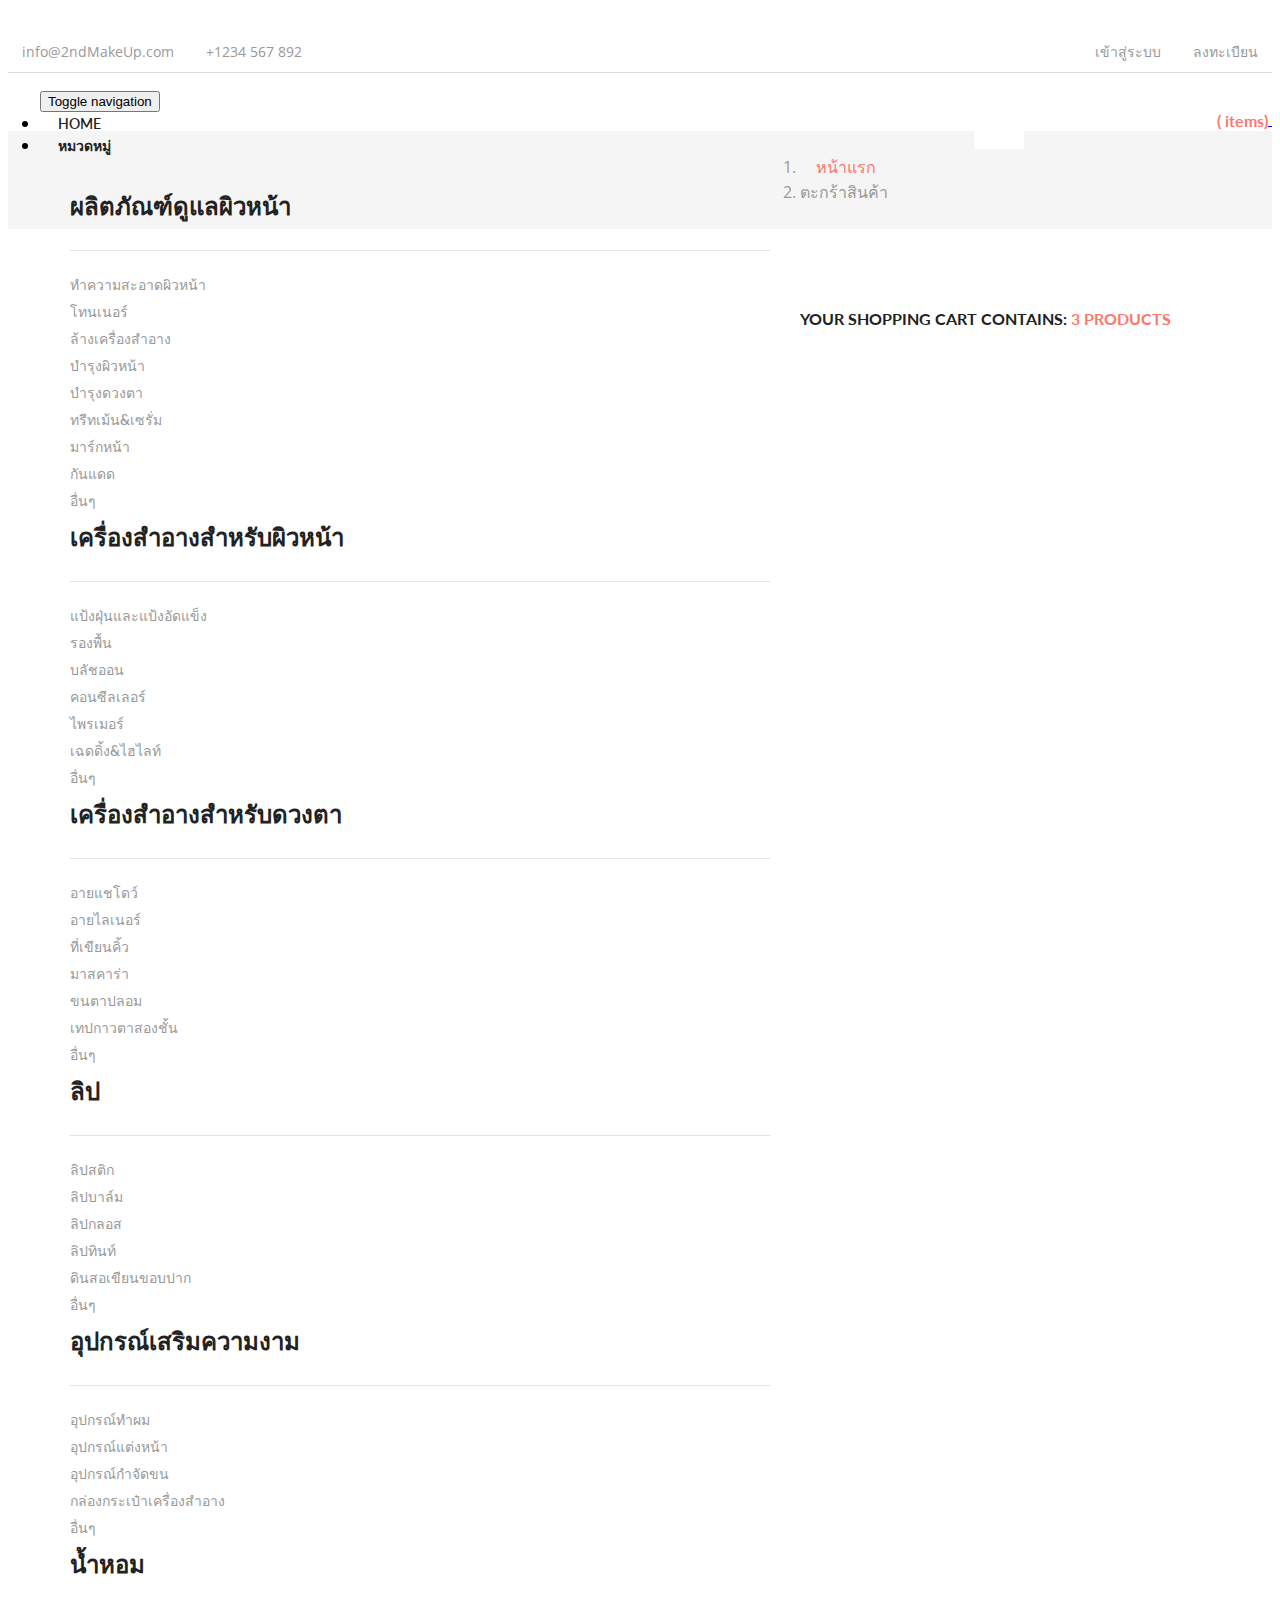
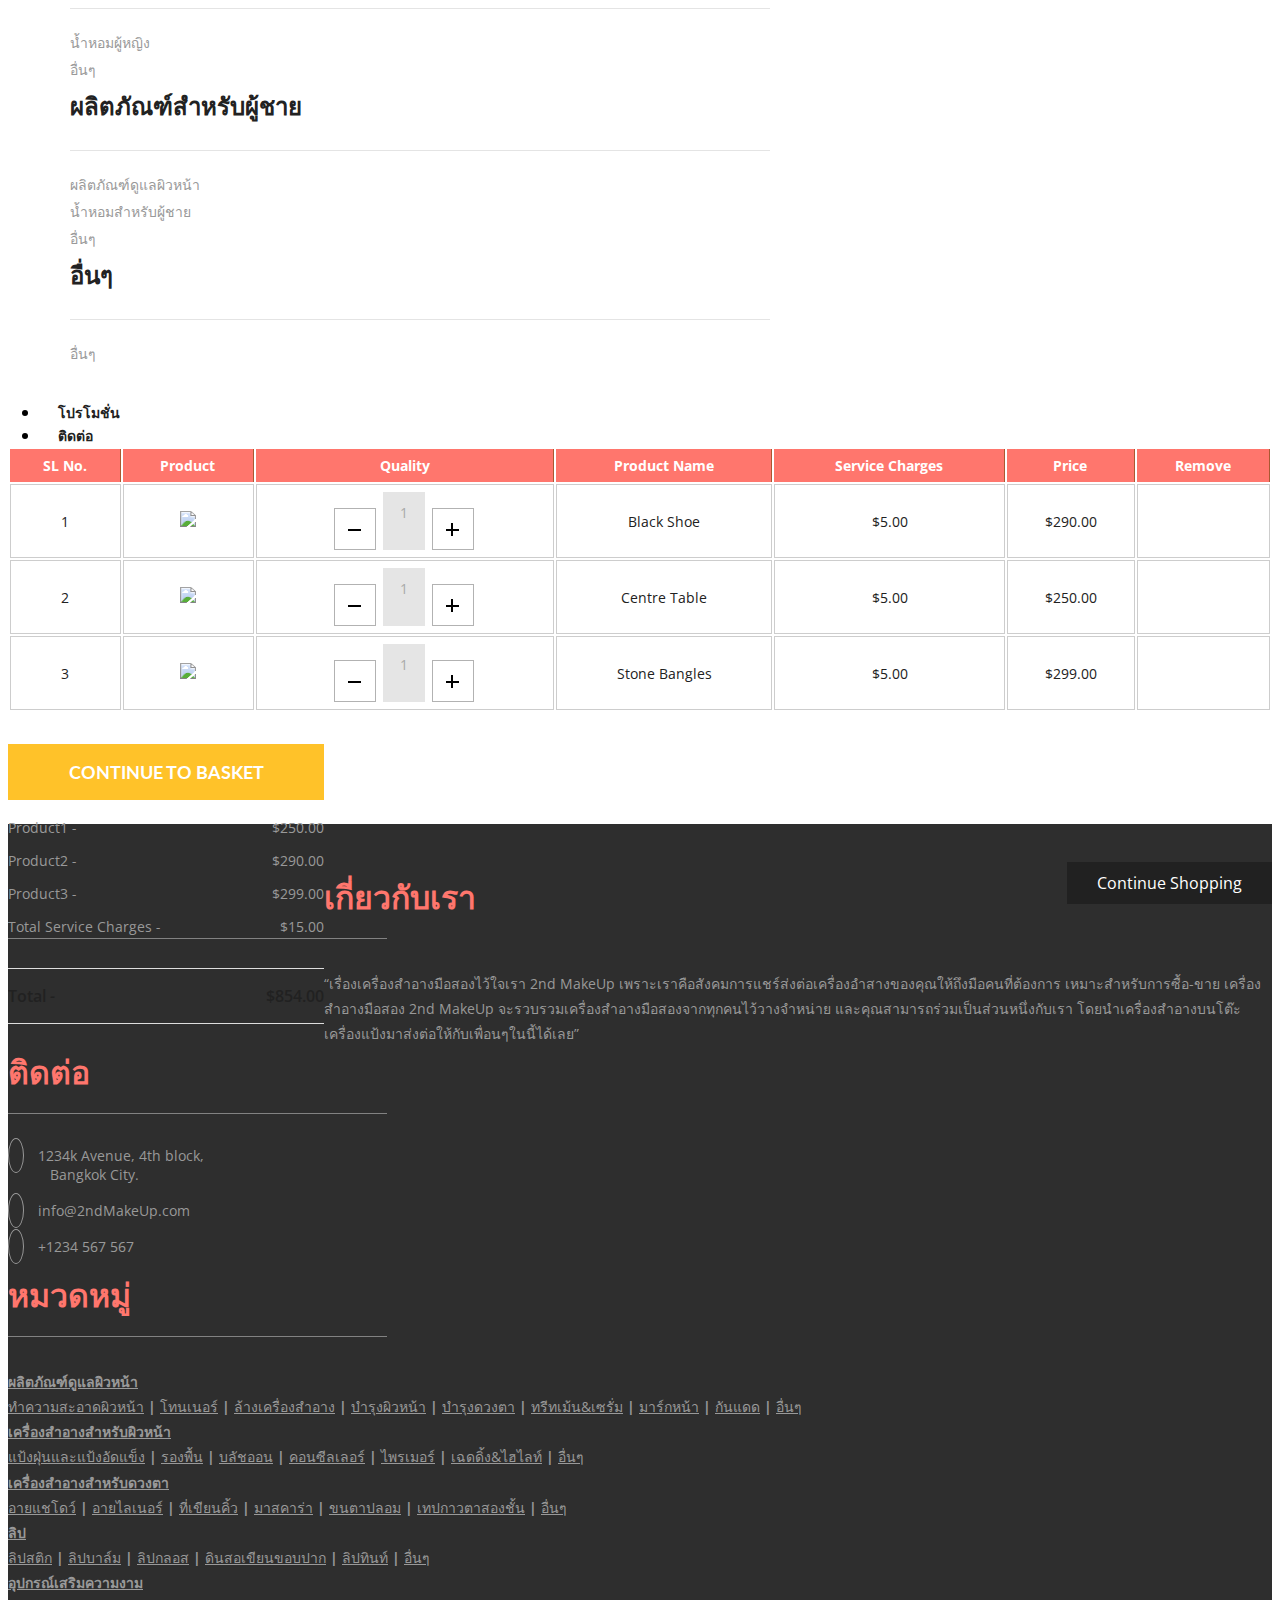
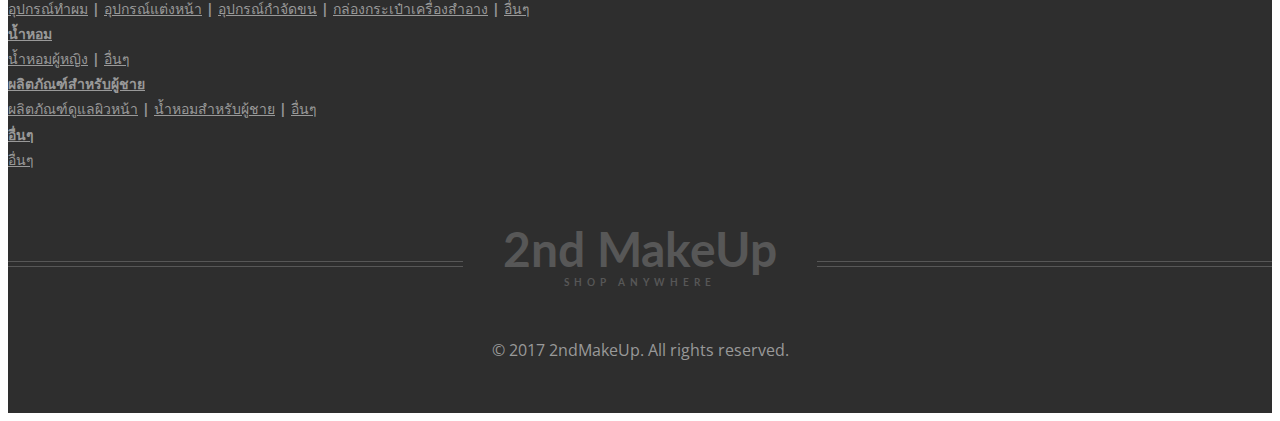
==== checkout.html @ cc8c9529 "edit header and footer all file" ====
<!--
Author: W3layouts
Author URL: http://w3layouts.com
License: Creative Commons Attribution 3.0 Unported
License URL: http://creativecommons.org/licenses/by/3.0/
-->
<!DOCTYPE html>
<html>
<head>
<title>2nd MakeUp | Checkout</title>
<!-- for-mobile-apps -->
<meta name="viewport" content="width=device-width, initial-scale=1">
<meta http-equiv="Content-Type" content="text/html; charset=utf-8" />
<meta name="keywords" content="Best Store Responsive web template, Bootstrap Web Templates, Flat Web Templates, Android Compatible web template, 
Smartphone Compatible web template, free webdesigns for Nokia, Samsung, LG, SonyEricsson, Motorola web design" />
<script type="application/x-javascript"> addEventListener("load", function() { setTimeout(hideURLbar, 0); }, false);
		function hideURLbar(){ window.scrollTo(0,1); } </script>
<!-- //for-mobile-apps -->
<link href="css/bootstrap.css" rel="stylesheet" type="text/css" media="all" />
<link href="css/style.css" rel="stylesheet" type="text/css" media="all" />
<!-- js -->
<script src="js/jquery.min.js"></script>
<!-- //js -->
<!-- cart -->
	<script src="js/simpleCart.min.js"> </script>
<!-- cart -->
<link rel="stylesheet" type="text/css" href="css/jquery-ui.css">
<!-- for bootstrap working -->
	<script type="text/javascript" src="js/bootstrap-3.1.1.min.js"></script>
<!-- //for bootstrap working -->
<link href='//fonts.googleapis.com/css?family=Open+Sans:400,300,300italic,400italic,600,600italic,700,700italic,800,800italic' rel='stylesheet' type='text/css'>
<link href='//fonts.googleapis.com/css?family=Lato:400,100,100italic,300,300italic,400italic,700,700italic,900,900italic' rel='stylesheet' type='text/css'>
<!-- animation-effect -->
<link href="css/animate.min.css" rel="stylesheet"> 
<script src="js/wow.min.js"></script>
<script>
 new WOW().init();
</script>
<!-- //animation-effect -->
</head>
	
<body>
<!-- header -->
	<div class="header">
		<div class="container">
			<div class="header-grid">
				<div class="header-grid-right animated wow slideInRight" data-wow-delay=".5s">
					<ul>
						<!--<li><i class="glyphicon glyphicon-envelope" aria-hidden="true"></i><a href="mailto:info@example.com">@example.com</a></li>
						<li><i class="glyphicon glyphicon-earphone" aria-hidden="true"></i>+1234 567 892</li>-->
						<li><i class="glyphicon glyphicon-log-in" aria-hidden="true"></i><a href="login.html">เข้าสู่ระบบ</a></li>
						<li><i class="glyphicon glyphicon-book" aria-hidden="true"></i><a href="register.html">ลงทะเบียน</a></li>
					</ul>
				</div>
				<div class="header-grid-left animated wow slideInLeft" data-wow-delay=".5s">
					<ul>
						<li><i class="glyphicon glyphicon-envelope" aria-hidden="true"></i><a href="mailto:info@example.com">info@2ndMakeUp.com</a></li>
						<li><i class="glyphicon glyphicon-earphone" aria-hidden="true"></i>+1234 567 892</li>
					</ul>
				</div>
				<div class="clearfix"> </div>
			</div>
			<div class="logo-nav">
				<div class="logo-nav-left animated wow zoomIn" data-wow-delay=".5s">
					<h1><a href="index.html"><img src="images/logo.png" alt=""/></a></h1>
				</div>
				<div class="logo-nav-left1">
					<nav class="navbar navbar-default">
					<!-- Brand and toggle get grouped for better mobile display -->
					<div class="navbar-header nav_2">
						<button type="button" class="navbar-toggle collapsed navbar-toggle1" data-toggle="collapse" data-target="#bs-megadropdown-tabs">
							<span class="sr-only">Toggle navigation</span>
							<span class="icon-bar"></span>
							<span class="icon-bar"></span>
							<span class="icon-bar"></span>
						</button>
					</div>
					<div class="collapse navbar-collapse" id="bs-megadropdown-tabs">
						<ul class="nav navbar-nav">
							<li><a href="index.html">Home</a></li>	
							<!-- Mega Menu -->
							<li class="dropdown">
								<a href="#" class="dropdown-toggle" data-toggle="dropdown">หมวดหมู่<b class="caret"></b></a>
								<ul class="dropdown-menu multi-column columns-3">
									<div class="row">
										<div class="col-sm-4">
											<ul class="multi-column-dropdown">
												<h6>ผลิตภัณฑ์ดูแลผิวหน้า</h6>
												<li><a href="products.html">ทำความสะอาดผิวหน้า</a></li>
												<li><a href="products.html">โทนเนอร์</a></li>
												<li><a href="products.html">ล้างเครื่องสำอาง</a></li>
												<li><a href="products.html">บำรุงผิวหน้า</a></li>
												<li><a href="products.html">บำรุงดวงตา</a></li>
												<li><a href="products.html">ทรีทเม้น&เซรั่ม</a></li>
												<li><a href="products.html">มาร์กหน้า</a></li>
												<li><a href="products.html">กันแดด</a></li>
												<li><a href="products.html">อื่นๆ</a></li>
											</ul>
										</div>
										<div class="col-sm-4">
											<ul class="multi-column-dropdown">
												<h6>เครื่องสำอางสำหรับผิวหน้า</h6>
												<li><a href="furniture.html">แป้งฝุ่นและแป้งอัดแข็ง</a></li>
												<li><a href="furniture.html">รองพื้น</a></li>
												<li><a href="furniture.html">บลัชออน</a></li>
												<li><a href="furniture.html">คอนซีลเลอร์</a></li>
												<li><a href="furniture.html">ไพรเมอร์</a></li>
												<li><a href="furniture.html">เฉดดิ้ง&ไฮไลท์</a></li>
												<li><a href="furniture.html">อื่นๆ</a></li>
											</ul>
										</div>
										<div class="col-sm-4">
											<ul class="multi-column-dropdown">
												<h6>เครื่องสำอางสำหรับดวงตา</h6>
												<li><a href="furniture.html">อายแชโดว์</a></li>
												<li><a href="furniture.html">อายไลเนอร์</a></li>
												<li><a href="furniture.html">ที่เขียนคิ้ว</a></li>
												<li><a href="furniture.html">มาสคาร่า</a></li>
												<li><a href="furniture.html">ขนตาปลอม</a></li>
												<li><a href="furniture.html">เทปกาวตาสองชั้น</a></li>
												<li><a href="furniture.html">อื่นๆ</a></li>
											</ul>
										</div>

										<div class="col-sm-4">
											<ul class="multi-column-dropdown">
												<h6>ลิป</h6>
												<li><a href="products.html">ลิปสติก</a></li>
												<li><a href="products.html">ลิปบาล์ม</a></li>
												<li><a href="products.html">ลิปกลอส</a></li>
												<li><a href="products.html">ลิปทินท์</a></li>
												<li><a href="products.html">ดินสอเขียนขอบปาก</a></li>
												<li><a href="products.html">อื่นๆ</a></li>
											</ul>
										</div>

										<div class="col-sm-4">
											<ul class="multi-column-dropdown">
												<h6>อุปกรณ์เสริมความงาม</h6>
												<li><a href="products.html">อุปกรณ์ทำผม</a></li>
												<li><a href="products.html">อุปกรณ์แต่งหน้า</a></li>
												<li><a href="products.html">อุปกรณ์กำจัดขน</a></li>
												<li><a href="products.html">กล่องกระเป๋าเครื่องสำอาง</a></li>
												<li><a href="products.html">อื่นๆ</a></li>
											</ul>
										</div>

											<div class="col-sm-4">
											<ul class="multi-column-dropdown">
												<h6>น้ำหอม</h6>
												<li><a href="products.html">น้ำหอมผู้หญิง</a></li>
												<li><a href="products.html">อื่นๆ</a></li>
											</ul>
										</div>

										<div class="col-sm-4">
											<ul class="multi-column-dropdown">
												<h6>ผลิตภัณฑ์สำหรับผู้ชาย</h6>
												<li><a href="products.html">ผลิตภัณฑ์ดูแลผิวหน้า</a></li>
												<li><a href="products.html">น้ำหอมสำหรับผู้ชาย</a></li>
												<li><a href="products.html">อื่นๆ</a></li>
											</ul>
										</div>

										<div class="col-sm-4">
											<ul class="multi-column-dropdown">
												<h6>อื่นๆ</h6>
												<li><a href="products.html">อื่นๆ</a></li>
											</ul>
										</div>

										<div class="clearfix"></div>
									</div>
								</ul>
							</li>
							
							<li><a href="short-codes.html">โปรโมชั่น</a></li>
							<li><a href="mail.html">ติดต่อ</a></li>
						</ul>
					</div>
					</nav>
				</div>
				<div class="logo-nav-right">
					<div class="search-box">
						<div id="sb-search" class="sb-search">
							<form>
								<input class="sb-search-input" placeholder="Enter your search term..." type="search" id="search">
								<input class="sb-search-submit" type="submit" value="">
								<span class="sb-icon-search"> </span>
							</form>
						</div>
					</div>
						<!-- search-scripts -->
						<script src="js/classie.js"></script>
						<script src="js/uisearch.js"></script>
							<script>
								new UISearch( document.getElementById( 'sb-search' ) );
							</script>
						<!-- //search-scripts -->
				</div>
				<div class="header-right">
					<div class="cart box_1">
						<a href="checkout.html">
							<h3> <div class="total">
								<span class="simpleCart_total"></span> (<span id="simpleCart_quantity" class="simpleCart_quantity"></span> items)</div>
								<img src="images/bag.png" alt="" />
							</h3>
						</a>
						<div class="clearfix"> </div>
					</div>	
				</div>
				<div class="clearfix"> </div>
			</div>
		</div>
	</div>
<!-- //header -->
<!-- breadcrumbs -->
	<div class="breadcrumbs">
		<div class="container">
			<ol class="breadcrumb breadcrumb1 animated wow slideInLeft" data-wow-delay=".5s">
				<li><a href="index.html"><span class="glyphicon glyphicon-home" aria-hidden="true"></span>หน้าแรก</a></li>
				<li class="active">ตะกร้าสินค้า</li>
			</ol>
		</div>
	</div>
<!-- //breadcrumbs -->
<!-- checkout -->
	<div class="checkout">
		<div class="container">
			<h3 class="animated wow slideInLeft" data-wow-delay=".5s">Your shopping cart contains: <span>3 Products</span></h3>
			<div class="checkout-right animated wow slideInUp" data-wow-delay=".5s">
				<table class="timetable_sub">
					<thead>
						<tr>
							<th>SL No.</th>	
							<th>Product</th>
							<th>Quality</th>
							<th>Product Name</th>
							<th>Service Charges</th>
							<th>Price</th>
							<th>Remove</th>
						</tr>
					</thead>
					<tr class="rem1">
						<td class="invert">1</td>
						<td class="invert-image"><a href="single.html"><img src="images/22.jpg" alt=" " class="img-responsive" /></a></td>
						<td class="invert">
							 <div class="quantity"> 
								<div class="quantity-select">                           
									<div class="entry value-minus">&nbsp;</div>
									<div class="entry value"><span>1</span></div>
									<div class="entry value-plus active">&nbsp;</div>
								</div>
							</div>
						</td>
						<td class="invert">Black Shoe</td>
						<td class="invert">$5.00</td>
						<td class="invert">$290.00</td>
						<td class="invert">
							<div class="rem">
								<div class="close1"> </div>
							</div>
							<script>$(document).ready(function(c) {
								$('.close1').on('click', function(c){
									$('.rem1').fadeOut('slow', function(c){
										$('.rem1').remove();
									});
									});	  
								});
						   </script>
						</td>
					</tr>
					<tr class="rem2">
						<td class="invert">2</td>
						<td class="invert-image"><a href="single.html"><img src="images/30.jpg" alt=" " class="img-responsive" /></a></td>
						<td class="invert">
							 <div class="quantity"> 
								<div class="quantity-select">                           
									<div class="entry value-minus">&nbsp;</div>
									<div class="entry value"><span>1</span></div>
									<div class="entry value-plus active">&nbsp;</div>
								</div>
							</div>
						</td>
						<td class="invert">Centre Table</td>
						<td class="invert">$5.00</td>
						<td class="invert">$250.00</td>
						<td class="invert">
							<div class="rem">
								<div class="close2"> </div>
							</div>
							<script>$(document).ready(function(c) {
								$('.close2').on('click', function(c){
									$('.rem2').fadeOut('slow', function(c){
										$('.rem2').remove();
									});
									});	  
								});
						   </script>
						</td>
					</tr>
					<tr class="rem3">
						<td class="invert">3</td>
						<td class="invert-image"><a href="single.html"><img src="images/11.jpg" alt=" " class="img-responsive" /></a></td>
						<td class="invert">
							 <div class="quantity"> 
								<div class="quantity-select">                           
									<div class="entry value-minus">&nbsp;</div>
									<div class="entry value"><span>1</span></div>
									<div class="entry value-plus active">&nbsp;</div>
								</div>
							</div>
						</td>
						<td class="invert">Stone Bangles</td>
						<td class="invert">$5.00</td>
						<td class="invert">$299.00</td>
						<td class="invert">
							<div class="rem">
								<div class="close3"> </div>
							</div>
							<script>$(document).ready(function(c) {
								$('.close3').on('click', function(c){
									$('.rem3').fadeOut('slow', function(c){
										$('.rem3').remove();
									});
									});	  
								});
						   </script>
						</td>
					</tr>
								<!--quantity-->
									<script>
									$('.value-plus').on('click', function(){
										var divUpd = $(this).parent().find('.value'), newVal = parseInt(divUpd.text(), 10)+1;
										divUpd.text(newVal);
									});

									$('.value-minus').on('click', function(){
										var divUpd = $(this).parent().find('.value'), newVal = parseInt(divUpd.text(), 10)-1;
										if(newVal>=1) divUpd.text(newVal);
									});
									</script>
								<!--quantity-->
				</table>
			</div>
			<div class="checkout-left">	
				<div class="checkout-left-basket animated wow slideInLeft" data-wow-delay=".5s">
					<h4>Continue to basket</h4>
					<ul>
						<li>Product1 <i>-</i> <span>$250.00 </span></li>
						<li>Product2 <i>-</i> <span>$290.00 </span></li>
						<li>Product3 <i>-</i> <span>$299.00 </span></li>
						<li>Total Service Charges <i>-</i> <span>$15.00</span></li>
						<li>Total <i>-</i> <span>$854.00</span></li>
					</ul>
				</div>
				<div class="checkout-right-basket animated wow slideInRight" data-wow-delay=".5s">
					<a href="single.html"><span class="glyphicon glyphicon-menu-left" aria-hidden="true"></span>Continue Shopping</a>
				</div>
				<div class="clearfix"> </div>
			</div>
		</div>
	</div>
<!-- //checkout -->
<!-- footer -->
<div class="footer">
	<div class="container">
		<div class="footer-grids">
			<div class="clearfix"> </div>
			<div class="col-md-3 footer-grid animated wow slideInLeft" data-wow-delay=".5s">
				<h3>เกี่ยวกับเรา</h3>
				<p>“เรื่องเครื่องสำอางมือสองไว้ใจเรา 2nd MakeUp เพราะเราคือสังคมการแชร์ส่งต่อเครื่องอำสางของคุณให้ถึงมือคนที่ต้องการ 
					เหมาะสำหรับการซื้อ-ขาย เครื่องสำอางมือสอง 2nd MakeUp จะรวบรวมเครื่องสำอางมือสองจากทุกคนไว้วางจำหน่าย และคุณสามารถร่วมเป็นส่วนหนึ่งกับเรา 
					โดยนำเครื่องสำอางบนโต๊ะเครื่องแป้งมาส่งต่อให้กับเพื่อนๆในนี้ได้เลย”</p>
			</div>
			<div class="col-md-3 footer-grid animated wow slideInLeft" data-wow-delay=".6s">
				<h3>ติดต่อ</h3>
				<ul>
					<li><i class="glyphicon glyphicon-map-marker" aria-hidden="true"></i>1234k Avenue, 4th block,<span>Bangkok City.</span></li>
					<li><i class="glyphicon glyphicon-envelope" aria-hidden="true"></i><a href="mailto:info@example.com">info@2ndMakeUp.com</a></li>
					<li><i class="glyphicon glyphicon-earphone" aria-hidden="true"></i>+1234 567 567</li>
				</ul>
			</div>
			<div class="col-md-6 footer-grid animated wow slideInLeft" data-wow-delay=".7s">
				<h3>หมวดหมู่</h3>
					<a href="index.html"><b>ผลิตภัณฑ์ดูแลผิวหน้า</b></a>
					<p><a href="index.html">ทำความสะอาดผิวหน้า</a><b> | </b> <a href="index.html">โทนเนอร์</a>
					<b> | </b><a href="index.html">ล้างเครื่องสำอาง</a><b> | </b><a href="index.html">บำรุงผิวหน้า</a>
					<b> | </b><a href="index.html">บำรุงดวงตา</a><b> | </b><a href="index.html">ทรีทเม้น&เซรั่ม</a>
					<b> | </b><a href="index.html">มาร์กหน้า</a><b> | </b><a href="index.html">กันแดด</a>
					<b> | </b><a href="index.html">อื่นๆ</a></p>
	
					<a href="index.html"><b>เครื่องสำอางสำหรับผิวหน้า</b></a>
					<p><a href="index.html">แป้งฝุ่นและแป้งอัดแข็ง</a><b> | </b><a href="index.html">รองพื้น</a>
					<b> | </b><a href="index.html">บลัชออน</a><b> | </b><a href="index.html">คอนซีลเลอร์</a>
					<b> | </b><a href="index.html">ไพรเมอร์</a><b> | </b><a href="index.html">เฉดดิ้ง&ไฮไลท์</a>
					<b> | </b><a href="index.html">อื่นๆ</a></p>

					<a href="index.html"><b>เครื่องสำอางสำหรับดวงตา</b></a>
					<p><a href="index.html">อายแชโดว์</a><b> | </b><a href="index.html">อายไลเนอร์</a>
					<b> | </b><a href="index.html">ที่เขียนคิ้ว</a><b> | </b><a href="index.html">มาสคาร่า</a>
					<b> | </b><a href="index.html">ขนตาปลอม</a><b> | </b><a href="index.html">เทปกาวตาสองชั้น</a>
					<b> | </b><a href="index.html">อื่นๆ</a></p>

					<a href="index.html"><b>ลิป</b></a>
					<p><a href="index.html">ลิปสติก</a><b> | </b><a href="index.html">ลิปบาล์ม</a>
					<b> | </b><a href="index.html">ลิปกลอส</a><b> | </b><a href="index.html">ดินสอเขียนขอบปาก</a>
					<b> | </b><a href="index.html">ลิปทินท์</a><b> | </b><a href="index.html">อื่นๆ</a></p>

					<a href="index.html"><b>อุปกรณ์เสริมความงาม</b></a>
					<p><a href="index.html">อุปกรณ์ทำผม</a><b> | </b><a href="index.html">อุปกรณ์แต่งหน้า</a>
					<b> | </b><a href="index.html">อุปกรณ์กำจัดขน</a><b> | </b><a href="index.html">กล่องกระเป๋าเครื่องสำอาง</a>
					<b> | </b><a href="index.html">อื่นๆ</a></p>

					<a href="index.html"><b>น้ำหอม</b></a>
					<p><a href="index.html">น้ำหอมผู้หญิง</a><b> | </b><a href="index.html">อื่นๆ</a></p>

					<a href="index.html"><b>ผลิตภัณฑ์สำหรับผู้ชาย</b></a>
					<p><a href="index.html">ผลิตภัณฑ์ดูแลผิวหน้า</a><b> | </b><a href="index.html">น้ำหอมสำหรับผู้ชาย</a>
					<b> | </b><a href="index.html">อื่นๆ</a></p>

					<a href="index.html"><b>อื่นๆ</b></a>
					<p><a href="index.html">อื่นๆ</a></p>
				
			</div>
				<div class="clearfix"> </div>
			</div>
		<div class="footer-logo animated wow slideInUp" data-wow-delay=".5s">
			<h2><a href="index.html">2nd MakeUp <span>shop anywhere</span></a></h2>
		</div>
		<div class="copy-right animated wow slideInUp" data-wow-delay=".5s">
			<p>&copy 2017 2ndMakeUp. All rights reserved.</p>
		</div>
	</div>
</div>
<!-- //footer -->
</body>
</html>
---- css/style.css ----
/*--
Author: W3layouts
Author URL: http://w3layouts.com
License: Creative Commons Attribution 3.0 Unported
License URL: http://creativecommons.org/licenses/by/3.0/
--*/
html, body{
    font-size: 100%;
	background:	#fff;
	font-family: 'Open Sans', sans-serif;
}
p{
	margin:0;
}
h1,h2,h3,h4,h5,h6{
	font-family: 'Lato', sans-serif;
	margin:0;
}
ul,label{
	margin:0;
	padding:0;
}
body a:hover{
	text-decoration:none;
}
/*-- header --*/
.header-grid-right ul li a,.new-collections-grid1-image-pos a,.new-collections-grid1 h4 a,.login a,.register-home a,.checkout-right-basket a,.bootstrap-tab-text-grid-right ul li a,.occasion-cart a,input[type="submit"],.mail-grid-right1 ul li a,.categories ul li a,.new-products-grid-right-add-cart p a,.new-products-grid-right h4 a,.products-right-grid1-add-cart p a,.timer-grid-left h3 a,.new-collections-grid1-left p a,.copy-right p a,.footer-grid-sub-grid-right h4 a,input[type="submit"],.footer-grid ul li a{
	transition:.5s ease-in-out;
	-webkit-transition:.5s ease-in-out;
	-moz-transition:.5s ease-in-out;
	-o-transition:.5s ease-in-out;
}
.header-grid{
	padding:2em 0;
	border-bottom:1px solid #DEDEDE;
}
.logo-nav{
	padding:2em 0;
}
.header-grid-right{
	float: right;
}
.header-grid-right ul li{
	display:inline-block;
	font-size:14px;
	color:#999;
	margin: 0 1em;
}
.header-grid-right ul li i{
	left:-.5em;
}
.header-grid-right ul li a{
	text-decoration:none;
	color:#999;
}
.header-grid-right ul li a:hover{
	color:#ff766d;
}
.header-grid-right ul li.active{
	color:#ff766d !important;
}
.header-grid-left{
	float: left;
}
.header-grid-left ul li{
	display:inline-block;
	font-size:14px;
	color:#999;
	margin: 0 1em;
}
.header-grid-left ul li i{
	left:-.5em;
}
.header-grid-left ul li a{
	text-decoration:none;
	color:#999;
}
.header-grid-left ul li a:hover{
	color:#ff766d;
}
ul.social-icons li{
	display:inline-block;
	margin: 0px 4px;
}
ul.social-icons li a.facebook{
	background: url(../images/img-sp.png) no-repeat -2px -5px;
    display: block;
    width: 20px;
    height: 20px;
}
ul.social-icons li a.facebook:hover{
	background: url(../images/img-sp.png) no-repeat -2px -54px;
    display: block;
}
ul.social-icons li a.twitter{
	background:url(../images/img-sp.png) no-repeat -49px -13px;
    display: block;
    width: 20px;
    height: 20px;
}
ul.social-icons li a.twitter:hover{
	background:url(../images/img-sp.png) no-repeat -49px -54px;
    display: block;
}
ul.social-icons li a.g{
	background:url(../images/img-sp.png) no-repeat -94px -12px;
    display: block;
    width: 20px;
    height: 20px;
}
ul.social-icons li a.g:hover{
	background:url(../images/img-sp.png) no-repeat -94px -54px;
    display: block;
}
ul.social-icons li a.instagram{
	background:url(../images/img-sp.png) no-repeat -139px -12px;
    display: block;
    width: 20px;
    height: 20px;
}
ul.social-icons li a.instagram:hover{
	background:url(../images/img-sp.png) no-repeat -139px -52px;
    display: block;
}
.logo-nav-left{
	float:left;
}
.logo-nav-left h1 a{
	font-size:1.5em;
	color:#222;
	text-decoration:none;
}
.logo-nav-left h1 a span{
	display: block;
    font-size: .2em;
    line-height: 0;
    text-transform: uppercase;
    letter-spacing: 12px;
    color: #222222;
    padding-left: .3em;
}
.logo-nav-left1 {
    float: left;
    margin-left: 2em;
}
.logo-nav-left1 ul li a{
	font-size:.875em;
    color: #222;
    text-decoration: none;
    font-family: 'Lato', sans-serif;
    text-transform: uppercase;
	font-weight: 600;
}
.logo-nav-left1 ul li.active a.act{
	color:#FF766D !important;
}
.multi-column-dropdown li a {
    color: #999 !important;
}
.navbar-default .navbar-nav > .active > a, .navbar-default .navbar-nav > .active > a:hover, .navbar-default .navbar-nav > .active > a:focus {
    background-color: transparent;
}
.navbar-default .navbar-collapse, .navbar-default .navbar-form {
    border: none;
}
.nav .open > a, .nav .open > a:hover, .nav .open > a:focus {
    color: #FF766D;
}
.navbar-default {
    background: none;
    border: none;
}
.navbar-collapse {
    padding: 0;
}
ul.multi-column-dropdown h6 {
    font-size: 1.5em;
    color:#222222;
    margin: 0 0 1em;
    padding-bottom: 1em;
    border-bottom: 1px solid #E4E4E4;
    text-transform: capitalize;
}
.multi-column-dropdown li {
    list-style-type: none;
    margin: 7px 0;
}
.multi-column-dropdown li a {
    display: block;
    clear: both;
    line-height: 1.428571429;
    color: #999 !important;
    white-space: normal;
	font-weight:500 !important;
}
.dropdown-menu.columns-3 {
    min-width: 700px;
    padding: 30px 30px;
}
.nav .open > a, .nav .open > a:hover, .nav .open > a:focus {
    background: none;
    border: none;
}
.navbar-default .navbar-nav > .open > a, .navbar-default .navbar-nav > .open > a:hover, .navbar-default .navbar-nav > .open > a:focus {
    background-color: transparent;
}
.nav > li > a:hover, .nav > li > a:focus {
    background: none;
	color:#FF766D !important;
}
.navbar-nav > li > a {
    padding: 29px 18px 0;
}
.search-box {
    margin-top: .6em;
}
/*start search*/
.sb-search {
	position: absolute;
    right:25%;
    width: 0%;
    min-width:50px;
    margin: 0;
    height: 50px;
    float: none;
    overflow: hidden;
    -webkit-transition: width 0.3s;
    -moz-transition: width 0.3s;
    transition: width 0.3s;
    -webkit-backface-visibility: hidden;
    background: none;
}
.sb-search-input {
	position: absolute;
    top: 0px;
    left: 0px;
    border: none;
    outline: none;
    background:#F5F5F5;
    width: 100%;
    height: 50px;
    margin: 0;
    z-index: 10;
    font-size:14px;
    color: #999;
    padding-left: 1em;
    padding-right: 4em;
}
.sb-search-input::-webkit-input-placeholder {
	color:#999;
}
.sb-search-input:-moz-placeholder {
	color: #999;
}
.sb-search-input::-moz-placeholder {
	color: #999;
}
.sb-search-input:-ms-input-placeholder {
	color: #999;
}
.sb-icon-search,.sb-search-submit  {
	width: 50px;
    height: 50px;
    display: block;
    position: absolute;
    right: 0;
    top: 0;
    padding: 0;
    margin: 0;
    line-height: 85px;
    text-align: center;
    cursor: pointer;
}
.sb-search-submit {
	background:#fff url(../images/img-sp.png) no-repeat 7px -91px;
	-ms-filter: "progid:DXImageTransform.Microsoft.Alpha(Opacity=0)"; /* IE 8 */
    filter: alpha(opacity=0); /* IE 5-7 */
    color: transparent;
	border: none;
	outline: none;
	z-index: -1;
	-webkit-appearance: none;
}
.sb-icon-search {
   background:#fff url(../images/img-sp.png) no-repeat 7px -91px;
	z-index: 90;
}
/* Open state */
.sb-search.sb-search-open,.no-js .sb-search {
	width:42%;
}
.sb-search.sb-search-open .sb-icon-search,.no-js .sb-search .sb-icon-search {
	background:#fff url(../images/img-sp.png) no-repeat 7px -91px;
	color: #fff;
	z-index: 11;
}
.sb-search.sb-search-open .sb-search-submit,.no-js .sb-search .sb-search-submit {
	z-index: 90;
}
/*-- search-ends --*/
.header-right {
    float: right;
    margin-top: 5px;
	width: 14%;
}
.box_1 {
  float: right;
  margin-top: 5px;
}
.box_1 h3 {
  color:#FF766D;
  font-size: 1em;
  margin: 0;
}
.total {
  display: inline-block;
  vertical-align: middle;
}
.box_1 a img {
  margin: 3px 0 0 0px;
}
.box_1 p {
	margin: 0;
    color: #999;
    font-size: 14px;
}
a.simpleCart_empty {
	color:#212121;
    font-size: 13px;
    text-decoration: none;
    text-align: right;
    display: block;
}
/*-- //header --*/
/*-- banner --*/
.banner{
	background:url(../images/bn.jpg) no-repeat 0px 0px;
	background-size:cover;
	-webkit-background-size:cover;
	-moz-background-size:cover;
	-o-background-size:cover;
	-ms-background-size:cover;
	min-height:700px;
}
.banner-info h3{
	font-size:5em;
	color:#353535;
	margin:0;
}
.banner-info {
    margin: 9em 0 0;
    text-align: center;
}
.banner-info h4{
	font-size: 3em;
    color: #353535;
    margin: 0em 0 0 7.5em;
	font-weight:300;
	font-family: 'Lato', sans-serif;
}
.banner-info h4 span{
	padding: 0.8em .9em;
    background: #FF766D;
    border-radius: 100%;
    display: inline-block;
}
.banner-info h4 span i{
	display:block;
}
.banner-info1 p{
	font-size:2em;
	color:#353535;
	margin:0;
	line-height:1.8em;
	width:65%;
}
/*-- //banner --*/
/*-- banner-bottom --*/
.banner-bottom,.new-collections,.checkout,.collections-bottom,.timer,.register,.products,.typo,.mail,.single,.login,.single-related-products{
	padding:5em 0;
}
.banner-bottom-grid-left{
	float:left;
	width:33.1%;
}
.banner-bottom-grid-left1{
	float:left;
	width:32.5%;
	margin:0 1em;
}
.banner-bottom-grid-right{
	float:left;
	width:31.5%;
}
.left1-grid:nth-child(2) {
    margin: 1em 0 0;
}
.grid-left-grid1{
	position: relative;
	display: block;
    overflow: hidden;
    text-align: center;
}
.grid-left-grid1,.banner-bottom-grid-left-grid1{
    position: relative;
	width: 100%;
}
.grid-left-grid1:hover img,.products-right-grids-position:hover img,.timer-grid-right1:hover img {
    -webkit-transform: scale(1.5);
    -ms-transform: scale(1.5);
    -o-transform: scale(1.5);
    transform: scale(1.5);
}
.grid-left-grid1 img,.products-right-grids-position img,.timer-grid-right1 img{
    -webkit-transition: all 3s ease-in-out;
    -moz-transition: all 3s ease-in-out;
    -o-transition: all 3s ease-in-out;
    transition: all 3s ease-in-out;
}
.grid-left-grid1-pos{
	position: absolute;
    bottom: 14%;
    left: 2%;
    width:90%;
    text-align: center;
    text-transform: capitalize;
}
.grid-left-grid1-pos p{
	font-size:2em;
	color:#353535;
	margin:0;
}
.grid-left-grid1-pos p span{
	display:block;
}
.banner-bottom-grid-left1-pos{
	position:absolute;
	top:36%;
	left:3%;
	width:90%;
}
.banner-bottom-grid-left1-pos p{
	font-size:2em;
	color:#fff;
	margin:0;
}
.banner-bottom-grid-left1-position{
	position: absolute;
    top: 6%;
    left: 3%;
    width: 94%;
    height: 89%;
    padding: 1em;
    border: 1px solid #fff;
}
.banner-bottom-grid-left1-pos1{
	padding:1.8em;
	background:rgba(0, 0, 0, 0.22);
}
.banner-bottom-grid-left1-pos1 p{
	font-size:2em;
	color:#fff;
	margin:0;
}
.grid {
	position: relative;
	clear: both;
	margin: 0 auto;
	padding:0;
	max-width: 1000px;
	list-style: none;
	text-align: center;
}

/* Common style */
.grid figure {
	position: relative;
    float: none;
    overflow: hidden;
    margin: 0;
    min-width:376px;
    max-width:480px;
    max-height: 470px;
    width: 48%;
    height: auto;
    background: #3085a3;
    text-align: center;
}

.grid figure img {
	position: relative;
	display: block;
	min-height: 100%;
	max-width: 100%;
	opacity: 0.8;
}

.grid figure figcaption {
	padding: 2em;
	color: #fff;
	font-size: 1.25em;
	-webkit-backface-visibility: hidden;
	backface-visibility: hidden;
}

.grid figure figcaption::before,
.grid figure figcaption::after {
	pointer-events: none;
}

.grid figure figcaption,
.grid figure figcaption > a {
	position: absolute;
	top: 0;
	left: 0;
	width: 100%;
	height: 100%;
}

/* Anchor will cover the whole item by default */
/* For some effects it will show as a button */
.grid figure figcaption > a {
	z-index: 1000;
	text-indent: 200%;
	white-space: nowrap;
	font-size: 0;
	opacity: 0;
}

.grid figure h3 {
	word-spacing: -0.15em;
}

.grid figure h3 span {
	color:#FF766D;
}
.grid figure h3 i {
	display: block;
    font-style: normal;
    font-size: .5em;
    line-height: 0.5;
    letter-spacing:5px;
    text-transform: uppercase;
}

.grid figure h3,
.grid figure p {
	margin: 0;
}

.grid figure p {
	letter-spacing: 1px;
	font-size: 68.5%;
}

/* Individual effects */

/*---------------*/
/***** Julia *****/
/*---------------*/

figure.effect-julia {
	background: #2f3238;
}

figure.effect-julia img {
	-webkit-transition: opacity 1s, -webkit-transform 1s;
	transition: opacity 1s, transform 1s;
	-webkit-backface-visibility: hidden;
	backface-visibility: hidden;
}

figure.effect-julia figcaption {
	text-align: left;
}

figure.effect-julia h3 {
	position: relative;
	padding: 0.5em 0 1em;
	font-size: 2em;
    line-height: 1.5em;
}

figure.effect-julia p {
	display: inline-block;
	margin:0 0 0.5em;
	padding: 0.4em 1em;
	background:#fff;
	color: #2f3238;
	text-transform: none;
	font-weight: 500;
	font-size: 75%;
	-webkit-transition: opacity 0.35s, -webkit-transform 0.35s;
	transition: opacity 0.35s, transform 0.35s;
	-webkit-transform: translate3d(-360px,0,0);
	transform: translate3d(-360px,0,0);
}

figure.effect-julia p:first-child {
	-webkit-transition-delay: 0.15s;
	transition-delay: 0.15s;
}

figure.effect-julia p:nth-of-type(2) {
	-webkit-transition-delay: 0.1s;
	transition-delay: 0.1s;
}

figure.effect-julia p:nth-of-type(3) {
	-webkit-transition-delay: 0.05s;
	transition-delay: 0.05s;
}

figure.effect-julia:hover p:first-child {
	-webkit-transition-delay: 0s;
	transition-delay: 0s;
}

figure.effect-julia:hover p:nth-of-type(2) {
	-webkit-transition-delay: 0.05s;
	transition-delay: 0.05s;
}

figure.effect-julia:hover p:nth-of-type(3) {
	-webkit-transition-delay: 0.1s;
	transition-delay: 0.1s;
}

figure.effect-julia:hover img {
	opacity: 0.4;
	-webkit-transform: scale3d(1.1,1.1,1);
	transform: scale3d(1.1,1.1,1);
}

figure.effect-julia:hover p {
	opacity: 1;
	-webkit-transform: translate3d(0,0,0);
	transform: translate3d(0,0,0);
}

/*-----------------*/
/*-- //banner-bottom --*/
/*-- new-collections --*/
.new-collections h3,h3.title,.mail h3,.single-related-products h3,.login h3,.register h3{
	text-align: center;
    color:#222;
    margin: 0;
    position: relative;
    font-size: 3em;
}
.new-collections h3:before,.new-collections h3:after,h3.title:before,h3.title:after,.mail h3:before,.mail h3:after,.single-related-products h3:before,.single-related-products h3:after,.login h3:before,.login h3:after,.register h3:before,.register h3:after{
	position: absolute;
    top: 50%;
    width: 15%;
    height: 1px;
    background: #D5D5D5;
    content: '';
}
.new-collections h3:before,.single-related-products h3:before{
	left:17%;
}
h3.title:before,.login h3:before{
	left:22%;
}
.new-collections h3:after,.single-related-products h3:after{
	right:17%;
}
h3.title::after,.login h3:after{
	right:22%;
}
p.est{
	width: 60%;
    margin: .5em auto 0 !important;
    color: #999;
    font-size: 14px;
    line-height: 1.8em;
    text-align: center;
    font-weight: 500 !important;
}
.new-collections-grid{
	padding-left:0;
}
.new-collections-grids {
    margin: 3em 0 0;
}
.new-collections-grid1{
	padding: 1em;
	background: #fff;
}
.new-collections-grid1 img{
	margin:0 auto;
}
.new-collections-grid1 h4 a{
	font-size: .9em;
    color: #222;
    margin: 1em 0 .3em;
    text-transform: uppercase;
    display: block;
    text-decoration: none;
}
.new-collections-grid1 h4 a:hover{
	color:#FF766D;
}
.new-collections-grid1 p{
	font-size:14px;
	color:#999;
	line-height:1.8em;
	margin:0 0 .5em;
}
.new-collections-grid1-left p a,.occasion-cart a{
	font-size: 14px;
    color: #FF766D;
    margin: 0;
    text-decoration: none;
    text-transform: uppercase;
    padding: .5em 1em;
    border: 1px solid;
}
.new-collections-grid1-left p i{
	color: #999;
	position:relative;
	font-style:normal;
	font-size: 14px;
}
.new-collections-grid1-left p span{
	margin:0 1em 0 .5em;
}
.new-collections-grid1-left p i:before,.products-right-grid1-add-cart p i:before{
	background: #999 none repeat scroll 0 0;
    content: "";
    height: 1px;
    left: -26%;
    position: absolute;
    right: -20%;
    top: 54%;
    transform: rotate(-8deg) translate(0, -50%);
    -moz-transform: rotate(-8deg) translate(0, -50%);
    -webkit-transform: rotate(-8deg) translate(0, -50%);
}
.new-collections-grid1-left p {
	margin: 0 !important;
    text-transform: capitalize;
    color: #000;
    font-size:1.2em !important;
}
.new-collections {
    background: #F7F7F9;
}
.rating-left{
	float:left;
}
.new-collections-grid1-left p a:hover,.occasion-cart a:hover,.products-right-grid1-add-cart p a:hover,.new-products-grid-right-add-cart p a:hover{
	color: #222;
    border: 1px solid;
}
.new-collections-grid1-left {
    margin: 1.5em 0 .8em;
}
.new-collections-grid1-right {
    position:absolute;
	bottom: 29%;
    left: 30%;
	display:none;
	z-index:999;
}
.new-collections-grid1-right-rate {
    left: 44% !important;
}
.new-collections-grid1:hover .new-collections-grid1-right {
	display:block;
}
.rating-left img {
    margin: .3em 0.1em 0;
}
.new-collections-grid1:nth-child(2){
	margin:1em 0 0;
}
.new-collections-grid1{
    position: relative;
}
.new-collections-grid1:before {
    content: "";
    position: absolute;
    width: 0%;
    height:72%;
    left: 50%;
    top: 0;
    background:rgba(255, 255, 255, 0.5);
    transition: all 0.3s ease;
    z-index: 3;
}
.new-collections-grid1:hover:before {
    left: 0;
    top: 0;
    width: 100%;
    height:72%;
}
.product-image:not(.zoom-available):hover {
    position: relative;
    display: block;
    border: none;
    text-align: center;
}
.product-image{
    width: 100%;
}
.new-collections-grid1-image{
	position:relative;
}
.new-collections-grid1-image-pos{
	position:absolute;
	top: 50%;
    left: 26%;
	transition:.5s ease-in-out;
	-webkit-transition:.5s ease-in-out;
	-moz-transition:.5s ease-in-out;
	-o-transition:.5s ease-in-out;
	z-index:9999;
	display:none;
}
.new-collections-grid1-image-pos a{
	padding:10px 20px;
	color:#fff;
	background:#FF766D;
	text-decoration:none;
	font-size: 14px;
}
.new-collections-grid1:hover .new-collections-grid1-image-pos{
	display:block;
}
.new-collections-grid1-image-pos a:hover{
	background:#ffc229;
}
.new-collections-grid1-image-pos1 {
    left: 41% !important;
}
.new-collections-grid1-sub{
	float:left;
	width:48.5%;
}
.new-collections-grid1-sub:nth-child(2){
	margin-left:1em;
}
.new-collections-grid-sub-grids{
	margin:1em 0 0;
}
.new-one{
	position:absolute;
	top:0%;
	right:0%;
	padding:.1em .5em;
	background:#ffc229;
}
.new-one p{
	font-size:14px;
	color:#fff;
	margin:0;
}
/*-- //new-collections --*/
/*-- collections-bottom --*/
.collections-bottom-grids{
	background:url(../images/12.jpg) no-repeat 0px 0px;
	background-size:cover;
	-webkit-background-size:cover;
	-moz-background-size:cover;
	-o-background-size:cover;
	-ms-background-size:cover;
	min-height:520px;
	padding:8em 2em 2em;
}
.collections-bottom-grid{
	border:4px double #212121;
    padding: 2em;
    width: 50%;
    margin-left: 4em;
}
.collections-bottom-grid h3{
	font-size: 3em;
    color: #FF766D;
    margin: 0;
    line-height: 1.3em;
	font-family: 'Cabin', sans-serif;
}
.collections-bottom-grid h3 span{
	display:block;
	color:#212121;
}
.newsletter{
	padding:2em;
	background:#F7F7F9;
	text-align:center;
}
.newsletter h3{
	font-size:2em;
	color:#222;
	margin:0;
}
.newsletter p{
	color:#999;
	font-size:14px;
	line-height:1.8em;
	margin:.5em 0 2em;
}
.newsletter form{
	width:60%;
	margin:0 auto;
}
.newsletter input[type="email"]{
	outline: none;
    padding: 10px 10px 10px 35px;
    background: none;
    border: none;
    border-bottom: 1px solid #D9D9D9;
    font-size: 14px;
    color: #999;
    width: 74%;
}
.newsletter input[type="submit"]{
	outline: none;
    padding: 10px 0;
    background:#FF766D;
    border: none;
    font-size: 1em;
    color: #fff;
    width: 17%;
    margin-left: 2em;
}
.newsletter input[type="submit"]:hover{
	background:#ffc229;
}
.newsletter form span {
    left: 1.5em;
    color:#ffc229;
	top: 0.1em;
}
/*-- //collections-bottom --*/
/*-- footer --*/
.footer{
	background:#2E2E2E;
	padding:3em 0;
}
.footer-grid h3{
	font-size:2em;
	color:#FF766D;
	margin:0 0 1em;
	position:relative;
	padding-bottom:.5em;
}
.footer-grid h3:before{
	position: absolute;
    bottom: 0%;
    left: 0%;
    width:30%;
    height: 1px;
    background: #828282;
    content: '';
}
.footer-grid p{
	font-size:14px;
	color:#999;
	line-height:1.8em;
	margin:0;
}
.footer-grid p a{
	font-size:14px;
	color:#999;
	line-height:1.8em;
	margin:0;
}
.footer-grid b{
	font-size:14px;
	color:#999;
	line-height:1.8em;
	margin:0;
}
.footer-grid a{
	font-size:14px;
	color:#999;
	line-height:1.8em;
	margin:0;
}
.footer-grid p span{
	display:block;
	margin:1em 0 0;
}
.footer-grid ul li{
	list-style-type:none;
	margin-bottom:1em;
	color:#999;
	font-size:14px;
}
.footer-grid ul li i{
	color: #999;
    border: 1px solid #999;
    padding:.5em;
    border-radius: 100%;
	-webkit-border-radius: 100%;
	-moz-border-radius: 100%;
	-o-border-radius: 100%;
	-ms-border-radius: 100%;
    margin-right: 1em;
}
.footer-grid ul li span{
	display:block;
	margin-left: 3em;
}
.footer-grid ul li a{
	color:#999;
	text-decoration:none;
}
.footer-grid ul li a:hover{
	color:#fff;
}
.footer-grid-left{
	float:left;
	width:33.33%;
	padding:.3em;
}
.footer-grid-sub-grid-left{
	float:left;
	width:30%;
}
.footer-grid-sub-grid-right{
	float:right;
	width:62%;
}
.footer-grid-sub-grid-right h4 a{
	text-transform: capitalize;
    font-size: 1em;
    line-height: 1.5em;
    color: #999;
    text-decoration: none;
}
.footer-grid-sub-grid-right h4 a:hover{
	color:#fff;
}
.footer-grid-sub-grid-right p{
	margin:.5em 0 0;
	color:#999;
	font-size:14px;
	line-height:1.8em;
}
.footer-grid-sub-grids:nth-child(3){
	margin:1em 0 0;
}
.footer-logo{
	text-align:center;
	margin:3em 0;
}
.footer-logo h2 a{
	font-size: 2em;
    color:#575757;
    text-decoration: none;
    position: relative;
}
.footer-logo h2{
	position:relative;
}
.footer-logo h2 a span{
	display:block;
	font-size:.2em;
	letter-spacing:5px;
	text-transform:uppercase;
}
.footer-logo h2:before,.footer-logo h2:after{
	content: '';
    width: 36%;
    height: 4px;
    border-top: 1px solid #575757;
    border-bottom: 1px solid #575757;
    position: absolute;
    top: 60%;
}
.footer-logo h2:before{
    left: 0%;
}
.footer-logo h2:after{
    right: 0%;
}
.copy-right p{
	text-align:center;
	color:#999;
	margin:0;
	line-height:1.8em;
}
.copy-right p a{
	color:#fff;
	text-decoration:none;
}
.copy-right p a:hover{
	color:#999;
}
/*-- //footer --*/
/*-- timer --*/
.timer-grid-left h3 a{
	text-transform:capitalize;
	font-size:1.5em;
	color:#212121;
	margin:0;
	line-height:1.5em;
	text-decoration:none;
}
.timer-grid-left h3 a:hover{
	color:#FF766D;
}
.timer-grid-left-price h4{
	color:#999;
	font-size:14px;
	margin:1em 0 2em;
	line-height:1.8em;
	font-family: 'Open Sans', sans-serif;
}
.timer-grid-left h3 {
    margin: 0 0 0.5em;
}
/* ---------- TIMER ---------- */
#counter {
	height: 125px;
    font-size: 40px;
	color:#212121;
	overflow: hidden;
}
.countHours,.countDays,.countMinutes {
    border-right: 1px solid #E3E3E3;
}
.countDays, .countHours, .countMinutes, .countSeconds {
    display:inline-block;
	padding: 0.5em 0;
}
.points {
	float: left;
	width:40px;
	margin: 0;
	font-size: 44px;
	font-weight: bold;
	text-align: center;
	line-height: 138px;
	text-shadow: none;
	color:#999;
    display: none;
}
.boxName {
	float: left;
    width: 100%;
    font-size: 14px;
    color: #999;
    font-weight: 500;
    clear: both;
    padding: 0px;
	font-family: 'Open Sans', sans-serif;
}
/* ---------- /TIMER ---------- */
.timer-grid-right {
    padding: 1em;
    background: #F7F7F9;
	position:relative;
}
.timer-grid-right-pos{
	position:absolute;
	top:0%;
	right:0%;
}
.timer-grid-right-pos h4{
	padding:.3em 1em .5em;
	background:#ffc229;
	font-size:1em;
	color:#fff;
	text-decoration:none;
}
/*-- //timer --*/
/*-- products --*/
.breadcrumbs{
	padding:1.5em 0;
	background:#f5f5f5;
}
.breadcrumb1{
	padding:0;
	margin:0;
}
.breadcrumb1 li{
	font-size:1em;
	color:#999;
}
.breadcrumb1 li a{
	color:#FF766D;
	text-decoration:none;
}
.breadcrumb1 li span {
    left: 0em;
    padding-right: 1em;
    color: #FF766D;
}
.sorting{
	float:right;
	width: 35%;
}
.sorting-left{
	float: right;
    margin-right: 2em;
    width: 25%;
}
select#country,select#country1 {
    border: 1px solid #212121;
    outline: none;
    font-size: 14px;
    color: #212121;
    padding: 0.5em;
    width: 100%;
	cursor: pointer;
}
.products-right-grids{
	margin-bottom: 2em;
}
.products-right-grids-bottom {
    background: #F7F7F9;
	padding:1em 0 1em 1em;
}
.products-right-grid1{
	text-align:center;
}
.products-right-grid1-add-cart p i {
    color: #999;
    position: relative;
    font-style: normal;
    font-size: 14px;
}
.products-right-grid1-add-cart p,.new-products-grid-right-add-cart p{
    margin: 0 !important;
    text-transform: capitalize;
    color: #000;
    font-size: 1.2em !important;
}
.products-right-grid1-add-cart p a,.new-products-grid-right-add-cart p a {
    font-size: 14px;
    color: #FF766D;
    margin: 1em 0 0;
    text-decoration: none;
    text-transform: uppercase;
    padding: 0em 1em;
    border: 1px solid;
}
.products-right-grid1-add-cart p a{
    display: block;
}
.products-right-grid1-add-cart p span {
    margin-left: 1em;
}
.products-right-grid1:hover:before {
    height:62% !important;
}
.products-right-grid1:before {
    height: 60% !important;
}
.products-right-grids-pos {
    top: 40% !important;
    left: 20% !important;
}
.products-right-grids-pos-right{
    bottom: 35% !important;
    left: 26% !important;
}
.products-right-grids-bottom-grid {
    padding-left: 0;
}
.products-right-grid1:nth-child(2) {
    margin: 1em 0 !important;
}
.numbering{
	text-align:right;
}
ul.paging {
    margin: 4em auto 0;
}
.paging > .active > a,.paging > .active > a:hover {
    background-color:#ffc229;
    border-color:#EDB62B;
}
.pagination > li > a{
	color:#212121;
}
.categories,.new-products{
	border:1px solid #999;
}
.categories{
	margin:3em 0;
}
.categories h3,.filter-price h3,.new-products h3{
	font-size: 1.5em;
    color: #212121;
    margin: 0;
    padding: .5em;
    background: #f5f5f5;
    text-transform: uppercase;
    text-align: center;
    letter-spacing: 5px;
}
.filter-price h3{
	background:none;
}
.categories ul.cate,.new-products-grids{
	padding:2em;
}
.categories ul li{
	display:block;
	color:#999;
	font-size:14px;
	background:url(../images/img-sp.png) no-repeat -9px -150px;
	padding-left:2em;
	margin-bottom:1em;
}
.categories ul li a{
	color:#999;
	text-decoration:none;
}
.categories ul li a:hover{
	color:#FF766D;
}
.categories ul li span{
	float:right;
}
ul.cate ul{
	margin-left:2em;
}
ul.dropdown-menu1 li{
	display:block;
	font-size:14px;
}
ul.dropdown-menu1 li a{
	color:#212121;
	text-decoration:none;
}
input#amount {
    outline: none;
    margin: 0 auto;
    text-align: center;
    width: 100%;
}
.new-products-grid-left{
	float:left;
	width:35%;
}
.new-products-grid-right{
	float:right;
	width:60%;
}
.new-products-grid-right h4 a{
	text-transform:uppercase;
	font-size: 14px;
    line-height: 1.8em;
	color:#212121;
	text-decoration:none;
	display:block;
	margin-bottom:.5em;
}
.new-products-grid-right h4 a:hover{
	color:#FF766D;
}
.new-products-grid-right-add-cart p span {
    display: block;
    margin: 0.5em 0 1em;
}
.new-products-grid-right-add-cart p a{
	padding:.5em 1em;
}
.new-products-grid:nth-child(2){
	margin:3em 0;
}
.products-right-grids-position,.timer-grid-right1{
	position: relative;
	display: block;
    overflow: hidden;
}
.products-right-grids-position1{
	position:absolute;
	top:40%;
    left: 10%;
}
.products-right-grids-position1 h4{
	text-transform: uppercase;
    font-size: 1.5em;
    color: #fff;
    letter-spacing: 3px;
    padding-bottom: .53em;
    border-bottom: 1px solid #fff;
    width: 50%;
}
.products-right-grids-position1 p{
	margin:1em 0 0;
	color:#fff;
	font-size:14px;
	width:85%;
	line-height:1.8em;
}
.men-position {
    margin: 3em 0 0;
    position: relative;
	padding:1em;
	background:#F7F7F9;
}
.men-position-pos{
	position:absolute;
	top: 30%;
    left: 15%;
}
.men-position-pos h4{
	text-transform:uppercase;
	font-size:2em;
	color:#fff;
	margin:0;
	padding-bottom:1em;
	position:relative;
}
.men-position-pos h4:after{
	content: '';
    background: #fff;
    width: 50%;
    right: 15%;
    height: 2px;
    position: absolute;
    bottom: 0%;
}
.men-position-pos h5{
	margin:1em 0 0;
	color:#fff;
	text-transform:uppercase;
	font-size:2em;
	text-align: center;
}
.men-position-pos h5 span{
	color:#ffc229;
	font-weight:600;
}
/*-- //products --*/
/*--Typography--*/
.well {
    font-weight: 300;
    font-size: 14px;
}
.list-group-item {
    font-weight: 300;
    font-size: 14px;
}
li.list-group-item1 {
    font-size: 14px;
    font-weight: 300;
}
.typo p {
    margin: 0;
    font-size: 14px;
    font-weight: 300;
}
.show-grid [class^=col-] {
    background: #fff;
  text-align: center;
  margin-bottom: 10px;
  line-height: 2em;
  border: 10px solid #f0f0f0;
}
.show-grid [class*="col-"]:hover {
  background: #e0e0e0;
}
.grid_3{
	margin-bottom:2em;
}
.xs h3, h3.m_1{
	color:#000;
	font-size:1.7em;
	font-weight:300;
	margin-bottom: 1em;
}
.grid_3 p{
  color: #999;
  font-size: 0.85em;
  margin-bottom: 1em;
  font-weight: 300;
}
.grid_4{
	background:none;
	margin-top:50px;
}
.label {
  font-weight: 300 !important;
  border-radius:4px;
}  
.grid_5{
	background:none;
	padding:2em 0;
}
.grid_5 h3, .grid_5 h2, .grid_5 h1, .grid_5 h4, .grid_5 h5, h3.hdg, h3.bars {
	margin-bottom: 1em;
    color:#FF766D;
}
.table > thead > tr > th, .table > tbody > tr > th, .table > tfoot > tr > th, .table > thead > tr > td, .table > tbody > tr > td, .table > tfoot > tr > td {
  border-top: none !important;
}
.tab-content > .active {
  display: block;
  visibility: visible;
}
.pagination > .active > a, .pagination > .active > span, .pagination > .active > a:hover, .pagination > .active > span:hover, .pagination > .active > a:focus, .pagination > .active > span:focus {
  z-index: 0;
}
.badge-primary {
  background-color: #03a9f4;
}
.badge-success {
  background-color: #8bc34a;
}
.badge-warning {
  background-color: #ffc107;
}
.badge-danger {
  background-color: #e51c23;
}
.grid_3 p{
  line-height: 2em;
  color: #888;
  font-size: 0.9em;
  margin-bottom: 1em;
  font-weight: 300;
}
.bs-docs-example {
  margin: 1em 0;
}
section#tables  p {
 margin-top: 1em;
}
.tab-container .tab-content {
  border-radius: 0 2px 2px 2px;
  border: 1px solid #e0e0e0;
  padding: 16px;
  background-color: #ffffff;
}
.table td, .table>tbody>tr>td, .table>tbody>tr>th, .table>tfoot>tr>td, .table>tfoot>tr>th, .table>thead>tr>td, .table>thead>tr>th {
  padding: 15px!important;
}
.table > thead > tr > th, .table > tbody > tr > th, .table > tfoot > tr > th, .table > thead > tr > td, .table > tbody > tr > td, .table > tfoot > tr > td {
  font-size: 0.9em;
  color: #999;
  border-top: none !important;
}
.tab-content > .active {
  display: block;
  visibility: visible;
}
.label {
  font-weight: 300 !important;
}
.label {
  padding: 4px 6px;
  border: none;
  text-shadow: none;
}
.nav-tabs {
  margin-bottom: 1em;
}
.alert {
  font-size: 0.85em;
}
h1.t-button,h2.t-button,h3.t-button,h4.t-button,h5.t-button {
line-height:1.8em;
  margin-top:0.5em;
  margin-bottom: 0.5em;
}
li.list-group-item1 {
  line-height: 2.5em;
}
.input-group {
  margin-bottom: 20px;
  }
.list-group {
  margin-bottom: 48px;
}
 ol {
  margin-bottom: 44px;
}
h2.typoh2{
    margin: 0 0 10px;
}
@media (max-width:768px){
	.grid_5 {
		padding: 0 0 1em;
	}
	.grid_3 {
		margin-bottom: 0em;
	}
}
@media (max-width:640px){
	h1, .h1, h2, .h2, h3, .h3 {
		margin-top: 0px;
		margin-bottom: 0px;
	}
	.grid_5 h3, .grid_5 h2, .grid_5 h1, .grid_5 h4, .grid_5 h5, h3.hdg, h3.bars {
		margin-bottom: .5em;
	}
	.progress {
		height: 10px;
		margin-bottom: 10px;
	}
	ol.breadcrumb li,.grid_3 p,ul.list-group li,li.list-group-item1 {
		font-size: 14px;
	}
	.breadcrumb {
		margin-bottom: 10px;
	}
	.well {
		font-size: 14px;
		margin-bottom: 10px;
	}
	h2.typoh2 {
		font-size: 1.5em;
	}
}
@media (max-width:480px){
	.table h1 {
		font-size: 26px;
	}
	.table h2 {
		font-size: 23px;
	}
	.table h3 {
		font-size: 20px;
	}
	.label {
		font-size: 53%;
	}
	.alert,p {
		font-size: 14px;
	}
	.pagination {
		margin: 20px 0 0px;
	}
}
@media (max-width: 320px){
	.caption span {
		margin: 0 0 1.5em;
	}
	.grid_4 {
		margin-top: 18px;
	}
	h3.title {
		font-size: 1.6em;
	}
	.alert, p,ol.breadcrumb li, .grid_3 p,.well, ul.list-group li, li.list-group-item1,a.list-group-item {
		font-size: 13px;
	}
	.alert {
		padding: 10px;
		margin-bottom: 10px;
	}
	ul.pagination li a {
		font-size: 14px;
		padding: 5px 11px;
	}
	.list-group {
		margin-bottom: 10px;
	}
	.well {
		padding: 10px;
	}
	.nav > li > a {
		font-size: 14px;
	}
	table.table.table-striped,.table-bordered,.bs-docs-example {
		display: none;
	}
}
/*-- //Typography --*/
/*-- mail --*/
.mail h3:before{
	left:25%;
}
.mail h3:after{
	right:25%;
}
.mail-grids{
	margin:3em 0;
}
.mail-grid-left input[type="text"],.mail-grid-left input[type="email"],.mail-grid-left textarea{
	outline: none;
    border: 1px solid #E4E4E4;
    background: #f5f5f5;
    font-size: 14px;
    color: #212121;
    padding: 10px;
    width: 100%;
}
.mail-grid-left input[type="email"]{
	margin:1em 0;
}
.mail-grid-left textarea{
	min-height:200px;
	margin:1em 0 .8em;
}
.mail-grid-left input[type="submit"]{
	outline:none;
	border:none;
	background:#FF766D;
	font-size:1em;
	color:#fff;
	padding:10px 0;
	width:30%;
}
.mail-grid-left input[type="submit"]:hover{
	background:#ffc229;
}
.mail-grid-right1{
	padding:2em;
	background:#ffc229;
	text-align:center;
}
.mail-grid-right1 img {
    margin: 0 auto;
    padding: .5em;
    border: 1px dotted #212121;
    border-radius: 100%;
	-webkit-border-radius: 100%;
	-moz-border-radius: 100%;
	-o-border-radius: 100%;
	-ms-border-radius: 100%;
}
.mail-grid-right1 h4{
	font-size:1em;
	color:#212121;
	margin:1em 0;
	text-transform:uppercase;
}
.mail-grid-right1 h4 span{
	display: block;
    text-transform: capitalize;
    font-size: .8em;
    color:#FFFFFF;
    margin: .5em 0 0;
}
.mail-grid-right1 ul.phone-mail li{
	list-style-type:none;
	margin-bottom:1em;
	font-size:14px;
	color:#FFFFFF;
}
.mail-grid-right1 ul.phone-mail li a{
	color:#FFFFFF;
	text-decoration:none;
}
.mail-grid-right1 ul.phone-mail li a:hover{
	color:#212121;
}
.mail-grid-right1 ul li i{
	left:-.5em;
}
ul.phone-mail {
    margin: 0 0 2em;
}
.mail iframe{
	width:100%;
	min-height:300px;
	padding:0 1em;
}
/*-- //mail --*/
/*-- wmuslider --*/
.wmuSlider {
	position: relative;
	overflow: hidden;
}
.wmuSlider .wmuSliderWrapper article img {
	/*--max-width: 100%;
	width: auto;
	height: auto;
	display:block;--*/
}
/* Default Skin */
.wmuSliderPagination {
	z-index: 2;
	position: absolute;
	left:45%;
    bottom:10%;
}
ul.wmuSliderPagination {
	padding:0;
}
.wmuSliderPagination li {
	float: left;
	margin: 0 8px 0 0;
	list-style-type: none;
}
.wmuSliderPagination a {
	display: block;
    text-indent: -9999px;
    width: 50px;
    height: 5px;
    background: transparent;
    border: 2px solid #fff;
}
.wmuSliderPagination a.wmuActive {
	background:transparent;
	border: 2px solid #FF766D;
}
/* Default Skin */
.wmuGallery .wmuGalleryImage {
	margin-bottom: 10px;
}
.banner-wrap{
	padding:0px 0 5em;
}
/*-- //wmuslider --*/
/*-- single --*/
.single-right-left h3{
	text-transform:capitalize;
	font-size:2em;
	color:#212121;
	margin:0;
}
.single-right-left h4{
	color:#FF766D;
	font-size:1.5em;
	margin:.5em 0 1em;
}
.description{
	margin:2em 0;
}
.description h5{
	color:#212121;
	font-size:1em;
	margin:0;
}
.description p{
	font-size:14px;
	color:#999;
	line-height:1.8em;
	margin:0.5em 0 0;
}
.color-quality-left{
	float:left;
}
.color-quality-left h5,.color-quality-right h5,.occasional h5{
	text-transform:uppercase;
	font-size:1em;
	color:#212121;
	margin:0 0 1em;
}
.color-quality-left ul li{
	display:inline-block;
	margin-right:.5em;
}
.color-quality-left ul li a{
	font-size:14px;
	color:#999;
	text-decoration:none;
}
.color-quality-left ul li a span{
	width: 15px;
    height: 15px;
    display: block;
    background: #ff0000;
    margin: 0 auto .5em;
}
.color-quality-left ul li a.brown span{
    background: #00008c;
}
.color-quality-left ul li a.purple span{
    background: #840084;
}
.color-quality-left ul li a.gray span{
    background: #ff00ff;
}
.color-quality-right{
	float:right;
}
.occasional{
	margin:2em 0;
}
label.radio {
    font-size: 14px;
    font-weight: 500;
    color: #999;
    padding-left: 20px;
    margin: 0;
}
.radio i{
    position: absolute;
    top: 5px;
    left: 0;
    display: block;
    width: 10px;
    height: 10px;
    outline: none;
    background:#FF766D;
    border-radius: 50%;
	-webkit-border-radius: 50%;
	-moz-border-radius: 50%;
	-o-border-radius: 50%;
	-ms-border-radius: 50%;
}
.radio input + i:after {
    content: '';
    top: 2px;
    left: 2px;
    width: 6px;
    height: 6px;
    border-radius: 50%;
    background-color: #fff !important;
}
.colr {
    float: left;
    margin-right: 1em;
}
.social-left{
	float:left;
}
.social-right{
	float:left;
	margin-left:2em;
}
.social-left p{
	font-size:14px;
	color:#999;
	margin:0;
}
.social{
	margin: 2em 0 0;
    padding: 1em 0;
    border-top: 1px solid #DFDFDF;
	border-bottom: 1px solid #DFDFDF;
}
.bootstrap-tab {
    margin: 5em 0 0;
}
.bootstrap-tab-text p{
	font-size:14px;
	color:#999;
	line-height:1.8em;
}
.bootstrap-tab-text h5,.add-review h4{
	text-transform:uppercase;
	font-size:1.2em;
	color:#212121;
	margin:2em 0;
}
.bootstrap-tab-text p span{
	display:block;
	margin:2em 0 0;
}
.bootstrap-tab ul li a {
    font-size: 1em;
    color: #999;
}
.dropdown-menu > .active > a, .dropdown-menu > .active > a:hover, .dropdown-menu > .active > a:focus {
    background-color: #FF766D;
}
.nav-tabs > li.active > a, .nav-tabs > li.active > a:hover, .nav-tabs > li.active > a:focus {
    color: #FF766D !important;
}
.bootstrap-tab-text-grid-left{
	float:left;
	width:20%;
}
.bootstrap-tab-text-grid-right{
	float:right;
	width:75%;
}
.bootstrap-tab-text-grid-right ul li{
	display:inline-block;
}
.bootstrap-tab-text-grid-right ul li:nth-child(2){
	float:right;
}
.bootstrap-tab-text-grid-right ul li a{
	font-size:1em;
	color:#FF766D;
	text-transform:uppercase;
	text-decoration:none;
}
.bootstrap-tab-text-grid-right ul li a:hover{
	color: #212121;
}
.bootstrap-tab-text-grid-right ul li a span{
	left:-1em;
}
.bootstrap-tab-text-grids{
	margin:3em 0 0 5em;
}
.bootstrap-tab-text-grid-right p{
	margin:2em 0 0;
	color:#999;
	font-size:14px;
	line-height:1.8em;
}
.bootstrap-tab-text-grid:nth-child(2){
	margin:3em 0 0;
}
.add-review form{
	margin:2em 0 0;
}
.add-review input[type="text"],.add-review input[type="email"],.add-review textarea{
	outline:none;
	padding:10px;
	background:#f5f5f5;
	border:1px solid #D2D2D2;
	width:48.6%;
	font-size:14px;
	color:#212121;
}
.add-review input[type="email"]{
	margin-left:1em;
}
.add-review textarea{
	width:100% !important;
	min-height:150px;
	margin-bottom:.8em;
}
.add-review input[type="text"]:nth-child(3){
	width:100%;
	margin:1em 0;
}
.add-review input[type="submit"]{
	outline:none;
	padding:10px 0;
	background:#ffc229;
	border:none;
	width:30%;
	font-size:1em;
	color:#fff;
}
.add-review input[type="submit"]:hover{
	background: #FF766D;
}
.single-related-products{
    background: #F7F7F9;
}
.header-grid-left ul li.active,.header-grid-left ul li.active a{
	color:#FF766D;
}
/*-- Ratings --*/
.rating1 {
    direction:ltr;
}
.starRating:not(old) {
    display: inline-block;
    height: 18px;
    width:100px;
    overflow: hidden;
}

.starRating:not(old) > input{
  margin-right :-26%;
  opacity      : 0;
}

.starRating:not(old) > label {
    float: right;
    background: url(../images/1.png);
    background-size: contain;
    margin-right: 2px;
}

.starRating:not(old) > label:before{
  content         : '';
  display         : block;
  width           : 18px;
  height          : 18px;
  background      : url(../images/2.png);
  background-size : contain;
  opacity         : 0;
  transition      : opacity 0.2s linear;
}

.starRating:not(old) > label:hover:before,
.starRating:not(old) > label:hover ~ label:before,
.starRating:not(:hover) > :checked ~ label:before{
  opacity : 1;
}
/*-- //Ratings --*/
/*-- //single --*/
/*-- login --*/
.login-form-grids{
	width: 45%;
    padding: 3em;
	background:#F7F7F9;
	margin:3em auto 0;
}
.login-form-grids input[type="email"],.login-form-grids input[type="password"],.login-form-grids input[type="text"]{
	outline: none;
    border: 1px solid #DBDBDB;
    padding: 10px 10px 10px 45px;
    font-size: 14px;
    color: #999;
    display: block;
    width: 100%;
}
.login-form-grids input[type="email"]{
	background:url(../images/img-sp.png) no-repeat 5px -182px #fff;
}
.login-form-grids input[type="password"]{
	background:url(../images/img-sp.png) no-repeat 5px -220px #fff;
	margin:1em 0 0;
}
.forgot {
    margin: 1.5em 0 0;
}
.login-form-grids input[type="submit"]{
	outline: none;
    border: none;
    padding: 10px 0;
    font-size: 1em;
    color: #fff;
    display: block;
    width: 100%;
    background:#FF766D;
    margin: 1.5em 0 0;
}
.login-form-grids input[type="submit"]:hover{
	background:#ffc229;
}
.login-form-grids ::-webkit-input-placeholder{
	color:#999;
}
.forgot a{
	color:#212121;
	font-size:14px;
	text-decoration:none;
}
.forgot a:hover{
	color:#FF766D;
}
.login h4{
	margin: 2em 0 0.5em;
    font-size: 1.5em;
    color: #212121;
    text-align: center;
    text-transform: uppercase;
}
.login p{
	font-size:14px;
	color:#999;
	line-height:1.8em;
	margin:0;
	text-align:center;
}
.login p a{
	color:#FF766D;
	text-decoration:none;
	font-size: 1.2em;
	padding: 0 .5em;
}
.login p a:hover{
	color:#212121;
}
.login p a span{
	top: 0.1em;
    font-size: .7em;
    left: 0.3em;
}
/*-- //login --*/
/*-- register --*/
.register h3:before{
	left:20%;
}
.register h3:after{
	right:20%;
}
.login-form-grids h5,.login-form-grids h6{
	font-size:1em;
	color:#212121;
	text-transform:uppercase;
	margin:0 0 2em;
}
.login-form-grids input[type="text"]{
	background:url(../images/img-sp.png) no-repeat 5px -259px #fff;
}
.login-form-grids input[type="text"]:nth-child(2){
	background:url(../images/img-sp.png) no-repeat 0px -298px #fff;
	margin:1em 0;
}
.register-check-box label{
	font-size:14px;
	font-weight:500;
	color:#999;
	margin: 1.5em 0 0 0em;
}
.checkbox {
    position: relative;
	padding-left: 38px !important;
    cursor: pointer;
}
.checkbox i {
    position: absolute;
    bottom: -2px;
    left: 0;
    display: block;
    width: 25px;
    height: 25px;
    outline: none;
    border: 2px solid #EDEDED;
    background: #FFF;
}
.checkbox input + i:after,.radio input + i:after {
    position: absolute;
    opacity: 0;
    transition: opacity 0.1s;
    -o-transition: opacity 0.1s;
    -ms-transition: opacity 0.1s;
    -moz-transition: opacity 0.1s;
    -webkit-transition: opacity 0.1s;
}
.checkbox input:checked + i:after,.radio input:checked + i:after{
    opacity: 1;
}
.checkbox input,.radio input {
    position: absolute;
    left: -9999px;
}
.checkbox input + i:after {
    content: '';
    background: url("../images/check.png") no-repeat 1px 2px;
    top: 0px;
    left: 2px;
    width: 16px;
    height: 16px;
    font: normal 12px/16px FontAwesome;
    text-align: center;
}
.login-form-grids h6{
	margin:3em 0 2em !important;
}
.login-form-grids input[type="password"]:nth-child(3) {
    margin:1em 0;
}
.register-home{
	margin:2em 0 0;
	text-align:center;
}
.register-home a{
	padding: 8px 45px;
    background: #9F9F9F;
	color:#fff;
	font-size:1em;
	text-decoration:none;
}
.register-home a:hover{
	background:#FF766D;
}
/*-- //register --*/
/*-- checkout --*/
.checkout h3{
	font-size:1em;
	color:#212121;
	text-transform:uppercase;
	margin:0 0 3em;
}
.checkout h3 span{
	color:#FF766D;
}
table.timetable_sub {
	width:100%;
	margin:0 auto;
}
.timetable_sub thead {
    background: #004284;
}
.timetable_sub th{
    background:#FF766D;
    color: #fff !important;
    text-transform: capitalize;
    font-size: 13px;
    border-right:1px solid #A95832;
}
.timetable_sub th, .timetable_sub td {
    text-align: center;
    padding: 7px;
    font-size: 14px;
    color: #212121;
}
.timetable_sub td {
	border:1px solid #CDCDCD;
}
td.invert-image a img {
    width:30%;
    margin: 0 auto;
}
.rem{
	position:relative;
}
.close1,.close2,.close3 {
    background: url('../images/close_1.png') no-repeat 0px 0px;
    cursor: pointer;
    width: 28px;
    height: 28px;
    position: absolute;
    right: 15px;
    top: -13px;
    -webkit-transition: color 0.2s ease-in-out;
    -moz-transition: color 0.2s ease-in-out;
    -o-transition: color 0.2s ease-in-out;
    transition: color 0.2s ease-in-out;
}
/*-- quantity-starts --*/
 .value-minus,
.value-plus{
    height: 40px;
    line-height: 24px;
    width: 40px;
    margin-right: 3px;
    display: inline-block;
    cursor: pointer;
    position: relative;
    font-size: 18px;
    color: #fff;
    text-align: center;
    -webkit-user-select: none;
    -moz-user-select: none;
	border:1px solid #b2b2b2;
	    vertical-align: bottom;
}
.quantity-select .entry.value-minus:before,
.quantity-select .entry.value-plus:before{
	content: ""; 
	width: 13px;
	height: 2px; 
	background: #000;
	left: 50%;
	margin-left: -7px; 
	top: 50%;
	margin-top: -0.5px;
	position: absolute;
}
.quantity-select .entry.value-plus:after{
	content: "";
	height: 13px;
	width: 2px; 
	background: #000;
	left: 50%; 
	margin-left: -1.4px;
    top: 50%;
    margin-top: -6.2px;
	position: absolute;
}
.value  {
    cursor: default;
    width: 40px;
	height:40px;
    padding: 8px 0px;
    color: #A9A9A9;
    line-height: 24px;
    border: 1px solid #E5E5E5;
    background-color: #E5E5E5;
    text-align: center;
    display: inline-block;
	margin-right: 3px;
}
.quantity-select .entry.value-minus:hover,
 .quantity-select .entry.value-plus:hover{
	background: #E5E5E5;
}

.quantity-select .entry.value-minus{
    margin-left: 0;
}
/*-- quantity-end --*/
.checkout-left-basket h4{
	padding: 1em;
    background:#FFC229;
    font-size: 1.1em;
    color: #fff;
    text-transform: uppercase;
    text-align: center;
    margin: 0 0 1em;
}
.checkout-left {
    margin: 2em 0 0;
}
.checkout-left-basket ul li{
	list-style-type:none;
	margin-bottom:1em;
	font-size:14px;
	color:#999;
}
.checkout-left-basket {
    float: left;
    width: 25%;
}
.checkout-right-basket{
	float: right;
    margin: 8em 0 0 0em;
}
.checkout-left-basket ul li span {
    float: right;
}
.checkout-left-basket ul li:nth-child(5) {
    font-size: 1em;
    color: #212121;
    font-weight: 600;
    padding: 1em 0;
    border-top: 1px solid #DDD;
	border-bottom: 1px solid #DDD;
    margin: 2em 0 0;
}
.checkout-right-basket a{
	padding:10px 30px;
	color:#fff;
	font-size:1em;
	background:#212121;
	text-decoration:none;
}
.checkout-right-basket a:hover{
	background:#FF766D;
}
.checkout-right-basket a span {
    left: -.5em;
    top: 0.1em;
}
/*-- //checkout --*/
/*-----start-responsive-design------*/
@media (max-width:1440px){
	.sb-search.sb-search-open, .no-js .sb-search {
		width: 45%;
	}
}
@media (max-width:1366px){
	.sb-search {
		right: 20%;
	}
	.sb-search.sb-search-open, .no-js .sb-search {
		width: 50%;
	}
	.logo-nav {
		padding: 1em 0 2em;
	}
	.products-right-grid1:hover:before {
		height: 62% !important;
	}
}
@media (max-width:1280px){
	.banner-info {
		margin: 7em 0 0;
	}
	.banner {
		min-height: 630px;
	}
}
@media (max-width:1080px){
	.logo-nav-left h1 a {
		font-size: 1.2em;
	}
	.logo-nav-left h1 a span {
		letter-spacing: 9px;
	}
	.navbar-collapse {
		padding: 0;
	}
	.navbar-nav > li > a {
		padding: 25px 15px 0;
	}
	.sb-search {
		right: 18%;
	}
	.sb-search.sb-search-open, .no-js .sb-search {
		width: 55%;
	}
	.banner-info h3 {
		font-size: 4.5em;
	}
	.banner-info1 p {
		font-size: 1.5em;
	}
	.banner-info {
		margin: 5em 0 0;
	}
	.banner {
		min-height: 555px;
	}
	.banner-bottom, .new-collections, .checkout, .collections-bottom, .timer, .register, .products, .typo, .mail, .single, .login, .single-related-products {
		padding: 4em 0;
	}
	.grid figure {
		min-width: 310px;
	}
	.grid figure h3 i {
		font-size: .4em;
		letter-spacing: 4px;
	}
	figure.effect-julia h3 {
		padding: 0em 0 1em;
	}
	figure.effect-julia p {
		font-size: 57%;
	}
	.banner-bottom-grid-left1-pos1 {
		padding: .8em;
	}
	.banner-bottom-grid-right {
		width: 31.4%;
	}
	.grid-left-grid1-pos p {
		font-size: 1.5em;
	}
	.banner-bottom-grid-left1 {
		width: 32%;
	}
	.new-collections h3, h3.title, .mail h3, .single-related-products h3, .login h3, .register h3 {
		font-size: 2.6em;
	}
	.new-collections-grid1-left p a{
		margin: 1em 0 0;
		padding: 0em 1em;
		width: 65%;
		text-align: center;
		display:block;
	}
	.new-collections-grid1 p {
		font-size: 12px;
	}
	.new-collections-grid1:hover:before {
		height:61%;
	}
	.new-collections-grid1:before {
		height:65%;
	}
	.new-collections-grid1-left {
		margin: 0.5em 0 .8em;
	}
	.new-collections-grid1-sub {
		float: left;
		width: 48.2%;
	}
	.new-collections-grid1-image-pos a {
		padding: 7px 20px;
	}
	.new-collections-grid1-image-pos {
		top: 40%;
		left: 22%;
	}
	.new-collections-grid1-right {
		bottom: 37%;
		left: 28%;
	}
	.new-collections-grid1-image-pos1 {
		left: 37% !important;
	}
	.new-collections-grid1-right-rate {
		left: 39.5% !important;
	}
	.timer-grid-left h3 a {
		font-size: 1.3em;
	}
	.timer-grid-left-price p a {
		padding: .5em 1em;
		margin: 0;
		width: auto;
		display: -webkit-inline-box;
	}
	.collections-bottom-grid h3 {
		font-size: 2.5em;
	}
	.collections-bottom-grids {
		min-height: 425px;
	}
	.newsletter form {
		width: 72%;
	}
	.footer-grid h3 {
		font-size: 1.7em;
	}
	.footer-grid-sub-grid-right h4 a {
		font-size: .9em;
	}
	.footer-logo {
		margin: 2em 0 3em;
	}
	.footer-logo h2:before, .footer-logo h2:after {
		width: 33%;
	}
	.filter-price h3 {
		padding: 0 !important;
	}
	.products-right-grids-position1 h4 {
		width: 63%;
	}
	.products-right-grids-position1 p {
		width: 100%;
	}
	.products-right-grids-position1 {
		top: 35%;
	}
	.products-right-grids-pos {
		left: 12% !important;
	}
	.products-right-grids-pos-right {
		left: 21% !important;
	}
	.products-right-grid1:hover:before {
		height: 56% !important;
	}
	.men-position-pos {
		top: 20%;
	}
	.single-right-left h3 {
		font-size: 1.8em;
	}
	.colr {
		margin-right: 0.4em;
	}
	.bootstrap-tab-text-grids {
		margin: 2em 0 0 0em;
	}
	.add-review input[type="text"], .add-review input[type="email"], .add-review textarea {
		width: 48.4%;
	}
	.checkout-left-basket {
		width: 40%;
	}
	.login-form-grids {
		width: 60%;
	}
	.dropdown-menu.columns-3{
		left: -110%;
	}
}
@media (max-width:1024px){
	.banner-bottom-grid-left1-pos1 p,.banner-bottom-grid-left1-pos p {
		font-size: 1.8em;
	}
	.header-right {
		width: 16%;
	}
	.dropdown-menu.columns-3 {
		left: -150%;
	}
}
@media (max-width:991px){
	.logo-nav-left1 ul li a {
		font-size: 12px;
	}
	.logo-nav-left h1 a {
		font-size: 1.1em;
	}
	.navbar-nav > li > a {
		padding: 20px 10px 0;
	}
	.logo-nav-left1 {
		margin-left: 0em;
	}
	.sb-icon-search,.sb-search.sb-search-open .sb-icon-search, .no-js .sb-search .sb-icon-search,.sb-search-submit {
		background: #fff url(../images/img-sp.png) no-repeat 0px -101px;
	}
	.sb-search {
		min-width: 35px;
		height: 35px;
	}
	.sb-icon-search, .sb-search-submit {
		width: 35px;
		height: 35px;
	}
	.sb-search-input {
		height: 35px;
	}
	.sb-search {
		right: 21%;
	}
	.header-right {
		width:13%;
	}
	.box_1 h3 {
		font-size: 9px;
	}
	.sb-search.sb-search-open, .no-js .sb-search {
		width: 46%;
	}
	.banner-info h3 {
		font-size: 4em;
	}
	.banner-info h4 {
		font-size: 2.5em;
	}
	.banner {
		min-height: 500px;
	}
	.banner-info1 p {
		width: 75%;
	}
	.grid figure {
		min-width: 238px;
	}
	figure.effect-julia h3 {
		font-size: 1.6em;
	}
	.grid figure h3 i {
		letter-spacing: 2px;
	}
	.grid figure figcaption {
		padding: 1em;
	}
	.grid figure p {
		letter-spacing: 0px;
	}
	.banner-bottom-grid-left1-pos1 p, .banner-bottom-grid-left1-pos p {
		font-size: 1.5em;
	}
	.banner-bottom-grid-left1-position {
		padding: .5em;
	}
	.banner-bottom-grid-left1 {
		width:31.7%;
		margin: 0 0.5em;
	}
	.banner-bottom-grid-right {
		width: 30.8%;
	}
	.banner-bottom-grid-right {
		width: 31.8%;
	}
	.new-collections h3, h3.title, .mail h3, .single-related-products h3, .login h3, .register h3 {
		font-size: 2em;
	}
	.banner-bottom, .new-collections, .checkout, .collections-bottom, .timer, .register, .products, .typo, .mail, .single, .login, .single-related-products {
		padding: 3em 0;
	}
	.new-collections-grid,.products-right-grids-bottom-grid {
		width: 47%;
		margin: 0 auto;
	}
	.new-collections-grids {
		margin: 2em 0 0;
	}
	.new-collections-grid1:hover:before {
		height:69% !important;
	}
	.new-collections-grid1:before {
		height: 70% !important;
	}
	.new-collections-grid1-image-pos {
		left: 31% !important;
	}
	.new-collections-grid1-right {
		bottom: 43% !important;
		left: 34% !important;
	}
	.new-collections-grid1-image-width:before {
		height: 60% !important;
	}
	.new-collections-grid1-image-width:hover:before {
		height: 60% !important;
	}
	.new-collections-grid1-image-width:hover:before {
		height: 52% !important;
	}
	.new-collections-grid1-image-pos1 {
		left: 33% !important;
	}
	.new-collections-grid1-right-rate {
		left: 37.5% !important;
		bottom: 30% !important;
	}
	.new-collections-grid:nth-child(2) {
		margin: 1em auto;
	}
	.dropdown-menu.columns-3 {
		min-width: 585px;
	}
	ul.multi-column-dropdown h6 {
		font-size: 1.2em;
	}
	.new-collections-grid1-sub {
		float: none;
		width: 100%;
	}
	.new-collections-grid1-sub:nth-child(2) {
		margin: 1em 0 0;
	}
	.timer-grid-right {
		width: 60%;
		margin: 2em auto 0;
	}
	.collections-bottom-grid {
		width: 68%;
		margin-left: 2em;
	}
	.collections-bottom-grids {
		min-height: 280px;
		padding: 3.5em 2em 2em;
	}
	.newsletter form {
		width: 100%;
	}
	.footer-grid {
		float: left;
		width: 50%;
	}
	.footer-grid:nth-child(2) {
		margin-bottom: 2em;
	}
	.footer-logo h2 a {
		font-size: 1.8em;
	}
	.footer-logo h2:before, .footer-logo h2:after {
		width: 30%;
	}
	.products-left {
		width: 70%;
		margin: 0 auto 2em;
	}
	.products-right-grids-position1 p {
		width: 90%;
	}
	p.est {
		width: 85%;
	}
	.mail-grid-right {
		width: 50%;
		margin: 2em auto 0;
	}
	.value-minus, .value-plus {
		height: 25px;
		width: 25px;
		font-size: 10px;
		margin-right: 0;
	}
	.value {
		width: 25px;
		height: 25px;
		padding: 4px 0px;
		line-height: 15px;
		margin-right: 0;
	}
	.quantity-select .entry.value-plus:after {
		height: 6px;
		top: 60%;
		margin-top: -4px;
	}
	.quantity-select .entry.value-minus:before, .quantity-select .entry.value-plus:before {
		width: 6px;
		margin-left: -3px;
	}
	.login-form-grids {
		width: 75%;
	}
}
@media (max-width:800px){
	.dropdown-menu.columns-3 {
		min-width: 490px;
		padding: 1.5em;
	}
	.sb-search {
		right: 14%;
	}
	.header-grid {
		padding: 1em 0;
	}
	.sb-search.sb-search-open, .no-js .sb-search {
		width: 57%;
	}
	.banner-info h3 {
		font-size: 3.5em;
	}
	.banner-info {
		margin: 4em 0 0;
	}
	.banner {
		min-height: 470px;
	}
	.dropdown-menu {
		left: -90%;
	}
	.single-right-left {
		float: left;
		width: 45%;
	}
	.single-right-left:nth-child(2){
		width:55%;
	}
	.add-review input[type="text"], .add-review input[type="email"], .add-review textarea {
		width: 48.68%;
	}
}
@media (max-width:768px){
	.navbar-nav > li > a {
		padding: 20px 9px 0;
	}
	.men-position-pos {
		top: 41%;
	}
	.men-position-pos h4:after {
		width: 80%;
		right: -5%;
	}
	.sb-search.sb-search-open, .no-js .sb-search {
		width: 58%;
	}
	.dropdown-menu {
		left: -100%;
	}
}
@media (max-width:767px){
	.dropdown-menu {
		left: 0%;
	}
	.navbar-nav {
		margin: 1em 0 0;
		background: #DFDFDF;
		text-align: center;
		padding-bottom: 1em;
	}
	.dropdown-menu.columns-3 {
		min-width: 360px;
		text-align: center;
		padding: 0 1.5em;
	}
	ul.multi-column-dropdown h6 {
		border-bottom: 1px solid #C3C3C3;
	}
	ul.multi-column-dropdown {
		margin: 2em 0;
	}
	.logo-nav-left1 {
		width: 50%;
	}
	.navbar-toggle {
		margin: 1em 0 0;
	}
	.navbar-default .navbar-toggle {
		border-color: #212121;
	}
	.navbar-default .navbar-toggle:hover, .navbar-default .navbar-toggle:focus {
		background-color: transparent;
	}
	.navbar-default .navbar-toggle .icon-bar {
		background-color: #212121;
	}
	.logo-nav {
		padding: 1em 0;
	}
	.sb-search {
		right: 17%;
		margin-top:1em;
	}
	.search-box {
		margin-top:0;
	}
	.sb-search.sb-search-open, .no-js .sb-search {
		width: 55%;
	}
	.box_1 h3 {
		font-size: 13px;
	}
	.header-right {
		width: 15%;
	}
	.navbar {
		margin-bottom: 0;
	}
}
@media (max-width: 736px){
	.logo-nav-left1 {
		width:44%;
	}
	.sb-search {
		right:21%;
	}
	.header-right {
		width: 20%;
	}
}
@media (max-width:667px){
	.logo-nav-left1 {
		width: 42%;
	}
}
@media (max-width: 640px){
	.header-right {
		width: 21%;
	}
	.logo-nav-left1 {
		width: 38%;
	}
	.sb-search {
		right: 22%;
	}
	.sb-search.sb-search-open, .no-js .sb-search {
		width: 76%;
	}
	.banner-info h3 {
		font-size: 3em;
	}
	.banner-info h4 {
		font-size: 2em;
	}
	.banner-info1 p {
		font-size: 1.2em;
	}
	.banner {
		min-height: 410px;
	}
	.banner-bottom-grid-left {
		float: none;
		width: 100%;
	}
	.grid figure {
		min-width: 330px;
		margin: 0 auto;
	}
	.grid figure figcaption {
		padding: 2em;
	}
	.banner-bottom-grid-left1 {
		margin: 1em auto;
		float: none;
	}
	.banner-bottom-grid-left1-pos1 p, .banner-bottom-grid-left1-pos p {
		font-size: 1.6em;
	}
	.banner-bottom-grid-left1-pos1 {
		padding: 2em;
	}
	.banner-bottom-grid-right {
		float: none;
		margin: 0 auto;
	}
	.banner-bottom-grid-right,.banner-bottom-grid-left1{
		width: 55%;
	}
	.new-collections h3:before, .single-related-products h3:before {
		left: 13%;
	}
	.new-collections h3:after, .single-related-products h3:after{
		right: 13%;
	}
	.new-collections-grid, .products-right-grids-bottom-grid {
		width: 50%;
	}
	.new-collections-grid1-image-width:before {
		height: 55% !important;
	}
	.new-collections-grid1-image-width:hover:before {
		height: 48% !important;
	}
	.collections-bottom-grid {
		width: 84%;
	}
	.collections-bottom-grid h3 {
		font-size: 2em;
	}
	.navbar-nav > li > a {
		padding: 14px 0 0;
	}
	.newsletter input[type="email"] {
		width: 72%;
	}
	.footer-logo h2 a {
		font-size: 1.5em;
	}
	.new-collections-grid1 p {
		font-size: 14px;
	}
	.dropdown-menu.columns-3 {
		min-width: auto;
	}
	.breadcrumbs {
		padding: 1em 0;
	}
	.breadcrumb1 {
		padding: 0;
	}
	.new-collections-grid1:before {
		height: 66% !important;
	}
	.men-position-pos h4 {
		font-size: 1.7em;
	}
	.men-position-pos {
		top: 37%;
		left: 8%;
	}
	.products-right-grids-position1 p {
		width: 100%;
	}
	.products-right-grids-position1 {
		left: 5%;
	}
	h3.title:before, .login h3:before {
		left: 17%;
	}
	h3.title::after, .login h3:after {
		right: 17%;
	}
	.mail h3:before {
		left: 22%;
	}
	.mail h3:after {
		right: 22%;
	}
	.mail-grid-right {
		width: 60%;
	}
	.mail iframe {
		min-height: 200px;
	}
	.quantity-select .entry.value-minus:before, .quantity-select .entry.value-plus:before {
		margin-left: -4px;
	}
	.quantity-select .entry.value-plus:after {
		margin-top: -4px;
	}
	.checkout-left-basket {
		width: 55%;
	}
	.register h3:before {
		left: 15%;
	}
	.register h3:after {
		right: 15%;
	}
	.single-right-left {
		float: none;
		width: 60%;
	}
	.single-right-left:nth-child(2) {
		width: 100%;
		margin:2em 0 0;
	}
	.single-right-left h3 {
		font-size: 1.6em;
	}
	.single-right-left h4 {
		font-size: 1.3em;
	}
	.colr {
		margin-right: 2em;
	}
	.add-review input[type="text"], .add-review input[type="email"], .add-review textarea {
		width: 48.3%;
	}
	 .imagezoom-view {
		display: none;
	}
}
@media (max-width:600px){
	.header-grid-left ul li {
		margin: 0 0.6em;
	}
}
@media (max-width:568px){
	.header-right {
		width: 23%;
	}
	.sb-search {
		right: 23%;
	}
	.logo-nav-left1 {
		width: 33%;
	}
	.sb-search.sb-search-open, .no-js .sb-search {
		width: 74%;
	}
	.header-grid-left ul li {
		margin: 0 0.3em;
	}
}
@media (max-width:480px){
	.header-grid-left,.header-grid-right {
		float: none;
		text-align: center;
	}
	.header-grid-right {
		margin: 1em 0 0;
	}
	.header-grid-left ul li {
		margin: 0 0.7em;
	}
	.logo-nav-left {
		float: none;
		text-align: center;
	}
	.navbar-toggle {
		float: left;
	}
	.sb-search {
		right:30%;
	}
	.header-right {
		width: 30%;
	}
	.sb-search.sb-search-open, .no-js .sb-search {
		width: 67%;
	}
	.logo-nav-left1 {
		width: 65%;
	}
	.banner-info h3 {
		font-size: 2em;
	}
	.banner-info h4 {
		font-size: 1.8em;
		margin: 0em 0 0 3.5em;
	}
	.banner-info1 p {
		width: 100%;
	}
	.banner-info {
		margin: 3em 0 0;
	}
	.banner {
		min-height: 325px;
	}
	.banner-wrap {
		padding: 0px 0 3em;
	}
	.banner-bottom-grid-right, .banner-bottom-grid-left1 {
		width: 76%;
	}
	.new-collections h3, h3.title, .mail h3, .single-related-products h3, .login h3, .register h3 {
		font-size: 1.8em;
	}
	.new-collections h3:before, .new-collections h3:after, h3.title:before, h3.title:after, .mail h3:before, .mail h3:after, .single-related-products h3:before, .single-related-products h3:after, .login h3:before, .login h3:after, .register h3:before, .register h3:after {
		width: 20%;
	}
	.new-collections h3:before, .single-related-products h3:before {
		left: 2%;
	}
	.new-collections h3:after, .single-related-products h3:after {
		right: 2%;
	}
	.banner-bottom, .new-collections, .checkout, .collections-bottom, .timer, .register, .products, .typo, .mail, .single, .login, .single-related-products {
		padding: 2em 0;
	}
	.new-collections-grid, .products-right-grids-bottom-grid {
		width: 72%;
	}
	p.est {
		width: 100%;
	}
	.new-collections-grid1-image-width:before {
		height: 56% !important;
	}
	.new-collections-grid1-image-width:hover:before {
		height: 50% !important;
	}
	.timer-grid-left h3 a {
		font-size: 1em;
	}
	.timer-grid-right {
		width: 85%;
	}
	.collections-bottom-grid h3 {
		font-size: 1.6em;
	}
	.collections-bottom-grids {
		min-height: 217px;
		padding: 2.5em 2em 2em;
	}
	.newsletter h3 {
		font-size: 1.6em;
	}
	.newsletter {
		padding: 1.5em;
	}
	.newsletter input[type="submit"] {
		padding: 8px 0;
		font-size: 14px;
		width: 21%;
		margin-left: 1em;
	}
	.newsletter input[type="email"] {
		width: 68%;
	}
	.footer-grid h3 {
		font-size: 1.5em;
	}
	.footer {
		padding: 2em 0;
	}
	.footer-grid {
		float: none;
		width: 100%;
	}
	.footer-grid:nth-child(2) {
		margin: 2em 0;
	}
	.footer-grid:nth-child(3) {
		margin: 0em 0 2em;
	}
	.footer-grid-sub-grid-right h4 a {
		font-size: 1.1em;
	}
	.footer-grid-sub-grid-right {
		margin: 3em 0 0;
	}
	.footer-logo h2 a {
		font-size: 1.3em;
	}
	.footer-logo h2:before, .footer-logo h2:after {
		width: 26%;
	}
	.footer-logo {
		margin: 2em 0 2em;
	}
	.categories h3, .filter-price h3, .new-products h3 {
		font-size: 1.2em;
		letter-spacing: 2px;
	}
	.products-left {
		width: 100%;
	}
	.categories {
		margin: 2em 0;
	}
	.men-position {
		margin: 2em 0 0;
	}
	.sorting-left {
		width: 40%;
	}
	.sorting {
		width: 50%;
	}
	.products-right-grids-position1 h4 {
		width: 75%;
		font-size: 1.2em;
	}
	.products-right-grids-position1 {
		top: 22%;
	}
	ul.paging {
		margin: 3em auto 0;
	}
	h3.title:before, .login h3:before {
		left: 8%;
	}
	h3.title::after, .login h3:after {
		right: 8%;
	}
	.mail h3:before {
		left: 14%;
	}
	.mail h3:after {
		right: 14%;
	}
	.mail-grid-left input[type="submit"] {
		font-size: 14px;
		width: 100%;
	}
	.mail-grid-right {
		width: 80%;
	}
	.timetable_sub th, .timetable_sub td {
		display: block;
	}
	.timetable_sub th {
		border-right: none;
		border-bottom: 1px solid #A95832;
	}
	td.invert-image a img {
		width: 50%;
	}
	.timetable_sub td {
		border: none;
	}
	tr.rem1,tr.rem2,tr.rem3 {
		border: 1px solid #D7D7D7;
		padding-bottom: 2em;
		display: block;
		border-top:none;
	}
	.close1, .close2, .close3 {
		right: 190px;
		top: -4px;
	}
	.quantity-select .entry.value-plus:after {
		margin-top: -5px;
	}
	.quantity-select .entry.value-minus:before, .quantity-select .entry.value-plus:before {
		margin-left: -3px;
	}
	.checkout-left-basket {
		width: 100%;
		float: none;
	}
	.checkout-right-basket {
		float: none;
		margin: 2em 0 0 0em;
		text-align: center;
	}
	.single-right-left {
		width: 90%;
	}
	.colr {
		margin-right: 1em;
	}
	.bootstrap-tab {
		margin: 3em 0 0;
	}
	.bootstrap-tab-text p span {
		margin: 1em 0 0;
	}
	.bootstrap-tab-text h5, .add-review h4 {
		margin: 2em 0 1em;
	}
	.add-review input[type="text"], .add-review input[type="email"], .add-review textarea {
		width: 100%;
	}
	.add-review input[type="email"] {
		margin: 1em 0 0;
	}
	.add-review input[type="submit"] {
		width: 100%;
		font-size: 14px;
	}
	.login-form-grids {
		width: 95%;
		margin: 2em auto 0;
		padding: 2em;
	}
	.login h4 {
		margin: 1.5em 0 0.5em;
		font-size: 1.1em;
	}
	.bootstrap-tab-text-grid:nth-child(2) {
		margin: 2em 0 0;
	}
	.register h3:before {
		left: 5%;
	}
	.register h3:after {
		right: 5%;
	}
}
@media (max-width: 414px){
	.header-right {
		width: 33%;
	}
	.sb-search {
		right: 36%;
	}
	.sb-search.sb-search-open, .no-js .sb-search {
		width: 63%;
	}
	.footer-grid-sub-grid-right h4 a {
		font-size: 0.9em;
	}
	.banner-info h4 {
		font-size: 1.5em;
	}
	.wmuSliderPagination a {
		width: 35px;
	}
	.wmuSliderPagination {
		left: 60%;
	}
	.banner-info {
		margin: 2em 0 0;
	}
	.banner-info1 p {
		font-size: 1em;
	}
	.banner-wrap {
		padding: 0px 0 2em;
	}
	.banner {
		min-height: 265px;
	}
	.banner-bottom-grid-right, .banner-bottom-grid-left1 {
		width: 90%;
	}
	.new-collections h3, h3.title, .mail h3, .single-related-products h3, .login h3, .register h3 {
		font-size: 1.6em;
	}
	.new-collections-grid, .products-right-grids-bottom-grid {
		width: 80%;
	}
	.new-collections-grid1-image-width:before {
		height: 50% !important;
	}
	.new-collections-grid1-image-pos1 {
		left: 27% !important;
	}
	.new-collections-grid1-right-rate {
		left: 31.5% !important;
		bottom: 25% !important;
	}
	.collections-bottom-grids {
		background: url(../images/12.jpg) no-repeat -120px 0px;
		background-size: cover;
		-webkit-background-size: cover;
		-moz-background-size: cover;
		-o-background-size: cover;
		-ms-background-size: cover;
	}
	.newsletter input[type="email"] {
		width: 92%;
		margin: 0 0 .5em;
	}
	.newsletter input[type="submit"] {
		width: 40%;
		margin-left: 0;
	}
	.collections-bottom-grid {
		margin-left: 0;
	}
	.footer-grid-sub-grid-right {
		margin: 1em 0 0;
	}
	.breadcrumb1{
		margin:0 !important;
	}
	.bootstrap-tab ul li a {
		padding: 9px;
	}
	.bootstrap-tab-text-grid-right p {
		margin: 1em 0 0;
	}
	.sorting-left {
		width: 45%;
		margin-right: 1em;
	}
	.products-right-grids-position1 h4 {
		width: 90%;
	}
	.products-right-grids-position1 p {
		font-size: 12px;
	}
	.products-right {
		padding: 0;
	}
	.mail-grid-right {
		width: 100%;
	}
	.mail-grids {
		margin: 2em 0;
	}
}
@media (max-width:384px){
	.header-right {
		width: 32%;
	}
	.sb-search {
		right: 35%;
	}
	.sb-search.sb-search-open, .no-js .sb-search {
		width: 64%;
	}
	.logo-nav {
		padding: 0.5em 0 1em;
	}
	.header-grid-left ul li {
		margin: 0 0.7em .5em;
	}
	.header-grid-right {
		margin: 0.5em 0 0;
	}
}
@media (max-width: 375px){
	.header-right {
		width:37%;
	}
	.logo-nav-left1 {
		width: 63%;
	}
	.sb-search {
		right: 39%;
	}
	.sb-search.sb-search-open, .no-js .sb-search {
		width: 60%;
	}
	.banner-bottom-grid-right, .banner-bottom-grid-left1 {
		width: 100%;
	}
	.new-collections h3, h3.title, .mail h3, .single-related-products h3, .login h3, .register h3 {
		font-size: 1.5em;
	}
	.new-collections-grid, .products-right-grids-bottom-grid {
		width: 90%;
	}
	.new-collections-grid1-image-pos {
		left: 26% !important;
	}
	.new-collections-grid1-right {
		left: 31% !important;
	}
	.timer-grid-left,.products-left,.single-right,.single-right-left:nth-child(2),.mail-grid-left,.mail iframe{
		padding: 0;
	}
	.timer-grid-left h3 a {
		font-size: .9em;
	}
	.timer-grid-right {
		width: 100%;
		margin: 1em auto 0;
	}
	.collections-bottom-grid {
		padding: 1em;
	}
	.men-position-pos h4 {
		font-size: 1.8em;
	}
	.men-position-pos h4:after {
		right: 10%;
	}
	.single-right-left h3 {
		font-size: 1.5em;
	}
	.bootstrap-tab-text-grid-right ul li a {
		font-size: 14px;
	}
	.bootstrap-tab-text h5, .add-review h4 {
		font-size: 1.1em;
	}
	.men-position-pos {
		top: 25%;
	}
	.checkout h3 {
		font-size: 14px;
		margin: 0 0 2em;
		line-height:1.5em;
	}
	.close1, .close2, .close3 {
		right: 143px;
	}
	.login-form-grids {
		width: 100%;
		padding: 1em;
	}
}
@media (max-width: 320px){
	.header-grid-left ul li {
		margin: 0 0.7em 0em;
		font-size: 13px;
	}
	.logo-nav-left h1 a {
		font-size: 1em;
	}
	.header-right {
		width: 45%;
	}
	.logo-nav-left1 {
		width:55%;
	}
	.sb-search {
		right: 4%;
		margin-top: 0.5em;
	}
	.sb-search.sb-search-open, .no-js .sb-search {
		width:90%;
	}
	.sb-search-input {
		font-size: 13px;
		padding-left: .5em;
		padding-right: 3em;
	}
	.banner-info h3 {
		font-size: 1.7em;
	}
	.banner-info1 p {
		font-size: 13px;
	}
	.wmuSliderPagination {
		left: 50%;
	}
	.banner {
		min-height: 240px;
	}
	ul.multi-column-dropdown h6 {
		font-size: 1.1em;
	}
	.dropdown-menu.columns-3 {
		padding: 0 0.5em;
	}
	.grid figure {
		min-width: 270px;
	}
	.grid figure figcaption {
		padding: 1.5em;
	}
	.banner-bottom-grid-left1-pos1 {
		padding: 1.3em;
	}
	.new-collections h3, h3.title, .mail h3, .single-related-products h3, .login h3, .register h3 {
		font-size: 1.3em;
	}
	.new-collections h3:before, .single-related-products h3:before {
		left: 0%;
	}
	.new-collections h3:after, .single-related-products h3:after {
		right: 0%;
	}
	p.est,.new-collections-grid1 p,.bootstrap-tab-text p,.description p,.color-quality-left ul li a,label.radio,.copy-right p,.categories ul li,.footer-grid-sub-grid-right p,.new-collections-grid1-left p a,.footer-grid ul li,.footer-grid p, .occasion-cart a,.timer-grid-left-price h4 {
		font-size: 13px;
	}
	.bootstrap-tab-text h5, .add-review h4 {
		font-size: 1em;
		margin: 1.5em 0 0.7em;
	}
	.bootstrap-tab ul li a {
		font-size: 14px;
	}
	.color-quality-left,.color-quality-right {
		float: none;
	}
	.description {
		margin: 2em 0 1em;
	}
	.color-quality-right{
		margin:1em 0 0;
	}
	.men-position-pos h4 {
		font-size: 1.5em;
	}
	.men-position-pos h5 {
		font-size: 1.6em;
	}
	.categories ul.cate, .new-products-grids {
		padding: 1em 1em 2em;
	}
	.categories h3, .filter-price h3, .new-products h3 {
		font-size: 1.1em;
		letter-spacing: 1px;
	}
	.footer-logo h2 a {
		font-size: 1.1em;
	}
	.footer-logo h2:before, .footer-logo h2:after {
		width: 21%;
	}
	.footer-grid-sub-grid-right {
		margin: 0;
	}
	.footer-grid p span {
		display: initial;
		margin: 0;
	}
	.new-collections-grid, .products-right-grids-bottom-grid {
		width: 100%;
	}
	.new-collections-grid {
		padding: 0;
	}
	.new-collections-grid1:hover:before {
		height: 66% !important;
	}
	.new-collections-grid1-image-width:hover:before {
		height: 48% !important;
	}
	.new-collections-grid1-image-width:before {
		height: 45% !important;
	}
	.timer-grid-right {
		margin: 2em auto 0;
	}
	.timer-grid-right-pos h4 {
		font-size: 14px;
	}
	.collections-bottom-grid h3 {
		font-size: 1.3em;
	}
	.collections-bottom-grids {
		background: url(../images/12.jpg) no-repeat -80px 0px;
		background-size: cover;
		-webkit-background-size: cover;
		-moz-background-size: cover;
		-o-background-size: cover;
		-ms-background-size: cover;
		min-height: 170px;
		padding: 1.5em 1em 0em;
	}
	.new-collections-grid1 h4 a{
		font-size: 14px;
	}
	.newsletter h3 {
		font-size: 1.3em;
	}
	.newsletter {
		padding: 1em;
	}
	.newsletter p,.new-products-grid-right h4 a,select#country, select#country1 {
		font-size: 13px;
	}
	.sorting {
		width: 49%;
	}
	.products-right-grids-position1 h4 {
		width: 93%;
		font-size: 1em;
	}
	.products-right-grids-position1 {
		top: 5%;
	}
	.products-right-grid1-add-cart p, .new-products-grid-right-add-cart p {
		font-size: 1em !important;
	}
	.newsletter input[type="email"] {
		width: 91%;
		font-size: 13px;
	}
	.newsletter p {
		margin: .5em 0 0.5em;
	}
	.newsletter input[type="submit"] {
		width: 55%;
		padding: 5px 0;
		font-size: 13px;
	}
	.footer-grid h3 {
		font-size: 1.3em;
	}
	.footer-grid,.mail-grid-right{
		padding:0;
	}
	.single-right-left {
		width: 100%;
	}
	.single-right-left h4 {
		font-size: 1.1em;
	}
	.add-review input[type="text"],.checkout-left-basket ul li, .add-review input[type="email"],.mail-grid-left input[type="text"], .mail-grid-left input[type="email"], .mail-grid-left textarea, .add-review textarea,.mail-grid-right1 ul.phone-mail li {
		font-size: 13px;
	}
	.checkout-left-basket h4 {
		padding: .7em;
		font-size: 1em;
	}
	.mail-grid-left textarea {
		min-height: 135px;
	}
	ul.multi-column-dropdown {
		margin: 1em 0;
	}
	.new-products-grid-right {
		width: 61%;
	}
	ul.paging {
		margin: 2em auto 0;
	}
	.mail-grids {
		margin: 1.5em 0;
	}
	.mail iframe {
		min-height: 140px;
	}
	ul.phone-mail {
		margin: 0 0 1em;
	}
	.mail-grid-right1 ul.phone-mail li {
		margin-bottom: .5em;
	}
	.close1, .close2, .close3 {
		right: 114px;
	}
	.checkout-right-basket a {
		font-size: 14px;
	}
	.login-form-grids h5, .login-form-grids h6 {
		margin: 0 0 1.5em;
	}
	.login-form-grids {
		margin: 1.5em auto 0;
	}
	.login-form-grids input[type="email"],.forgot a,.register-check-box label, .login-form-grids input[type="password"], .login-form-grids input[type="text"]{
		font-size:13px;
	}
	.forgot {
		margin: 1em 0 0;
	}
	.login-form-grids h6 {
		margin: 2em 0 1.5em !important;
	}
	.login-form-grids input[type="submit"],.register-home a {
		font-size: 14px;
	}
	.login h4 {
		font-size: 1em;
	}
	.login p {
		font-size: 12px;
	}
	.logo-nav-left {
		float: left;
		text-align: left;
	}
}
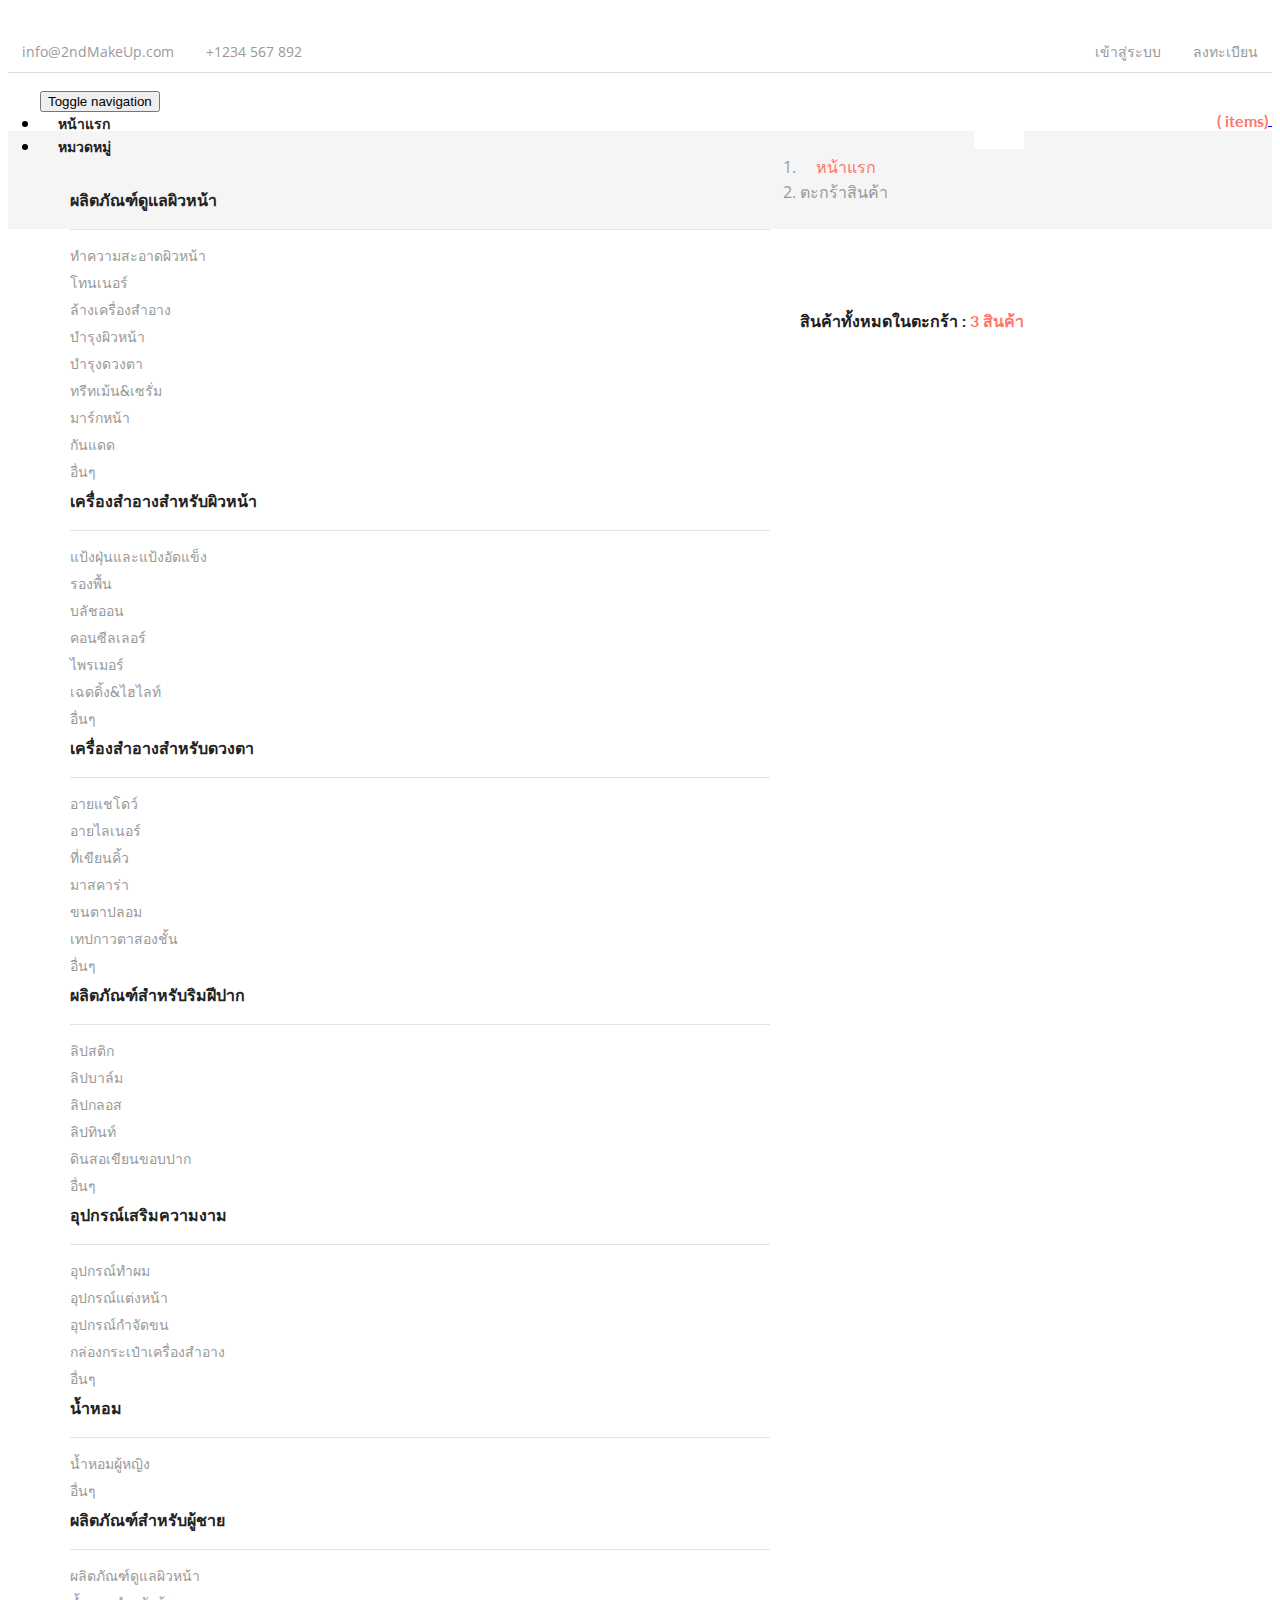
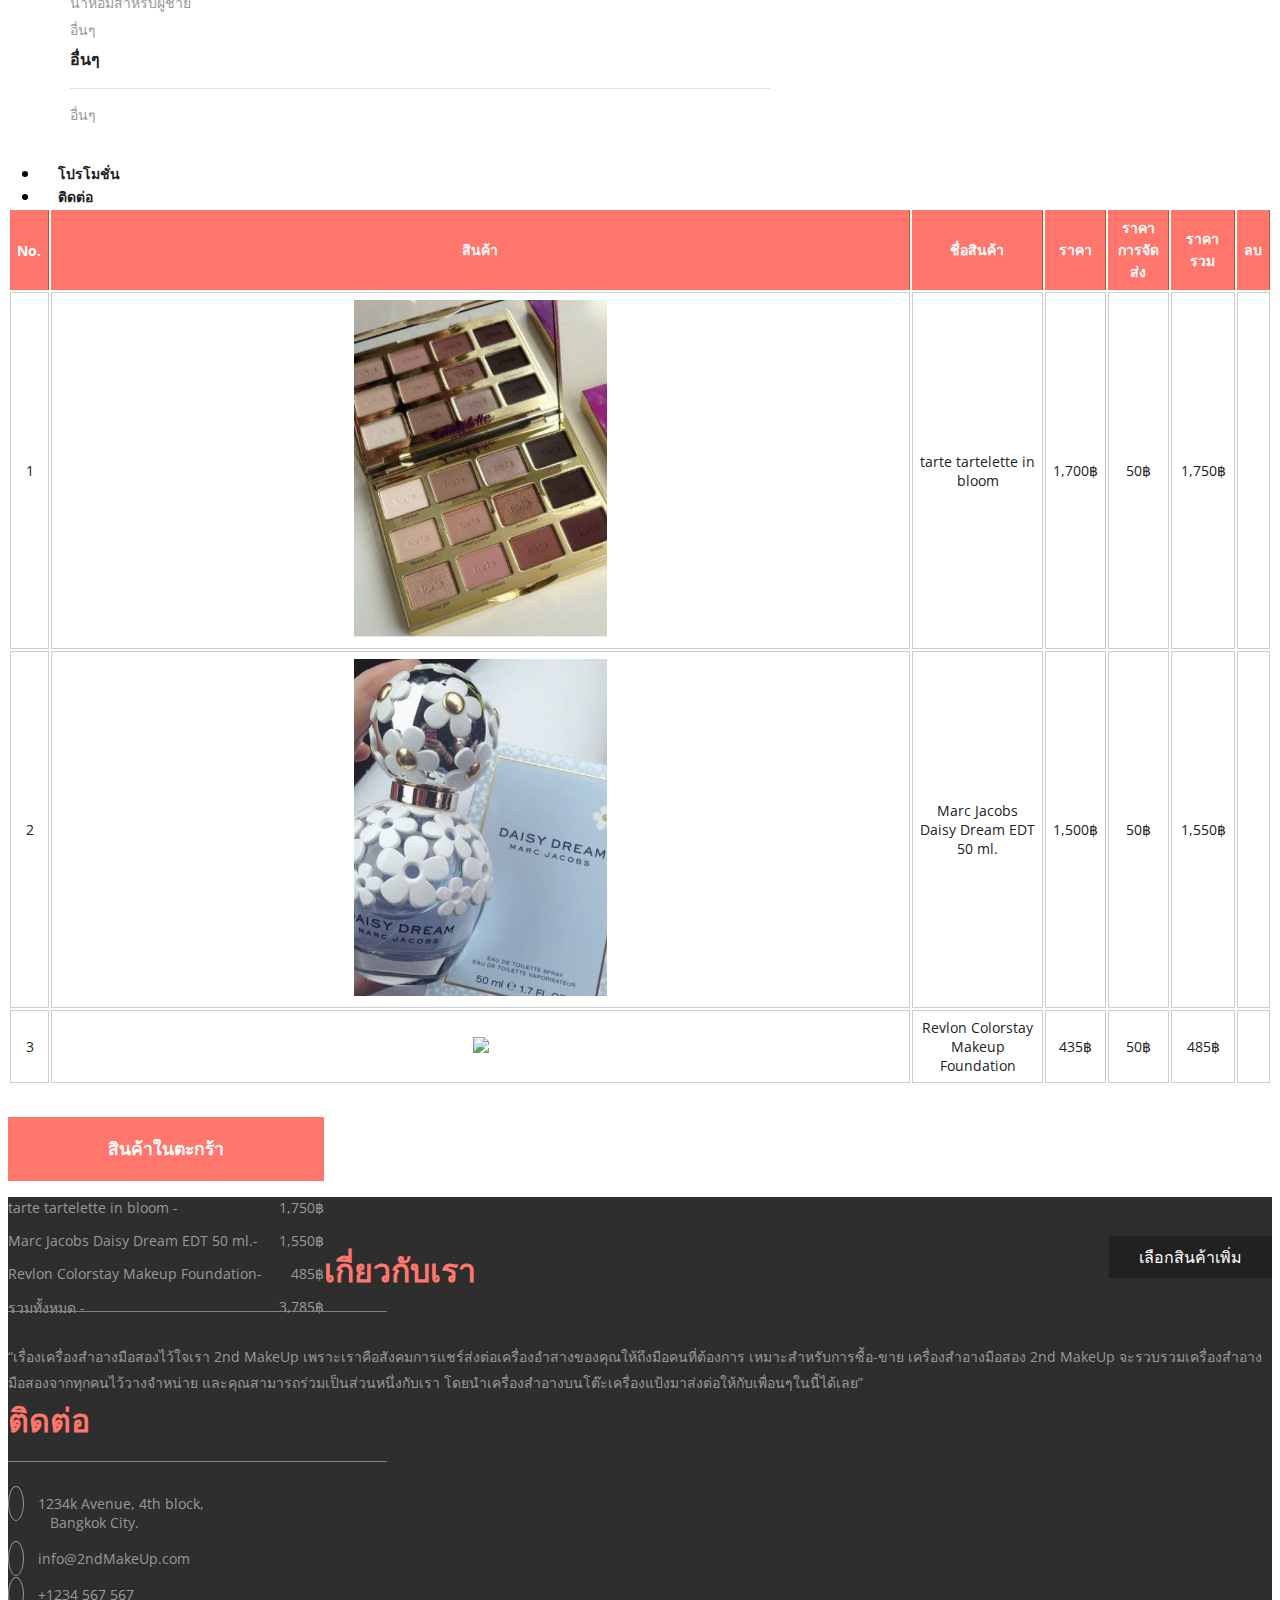
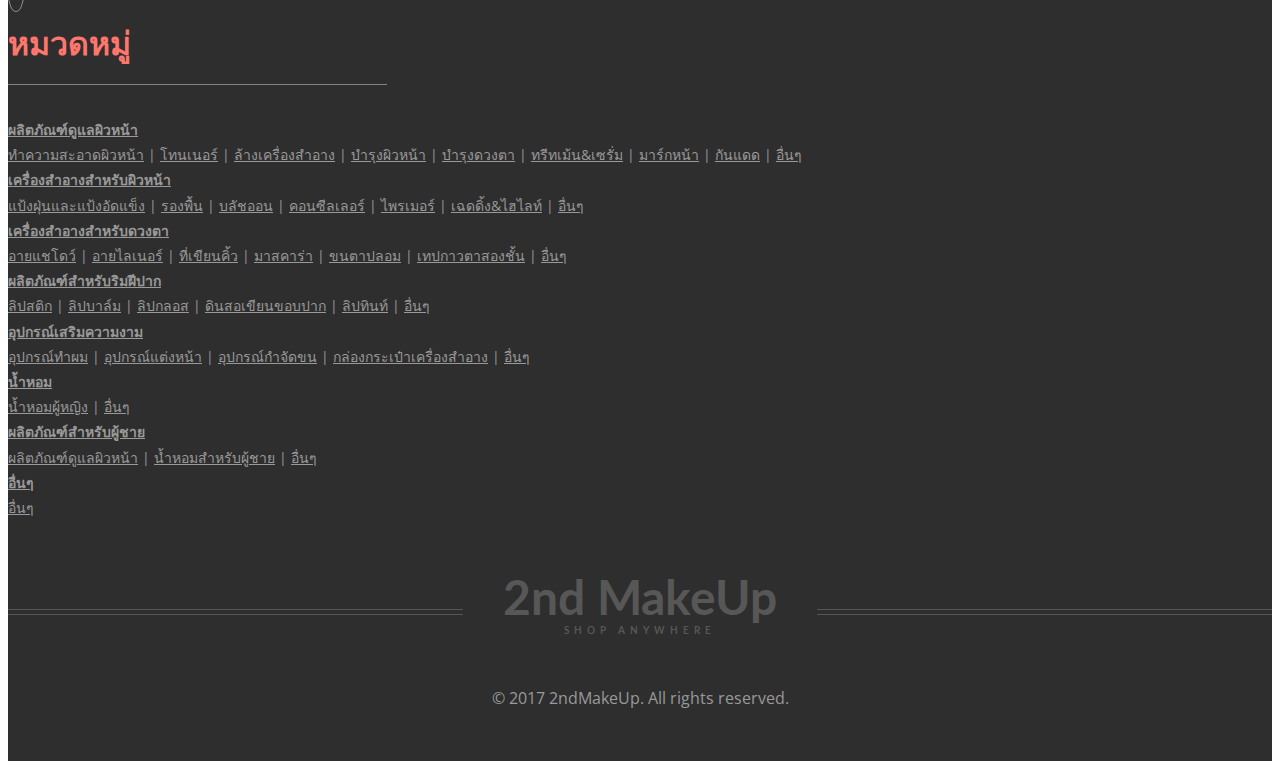
==== commit 7ff817f7: "Merge pull request #10 from bzbenz/tare" ====
--- a/checkout.html
+++ b/checkout.html
@@ -77,15 +77,15 @@
 					</div>
 					<div class="collapse navbar-collapse" id="bs-megadropdown-tabs">
 						<ul class="nav navbar-nav">
-							<li><a href="index.html">Home</a></li>	
+							<li><a href="index.html">หน้าแรก</a></li>	
 							<!-- Mega Menu -->
 							<li class="dropdown">
 								<a href="#" class="dropdown-toggle" data-toggle="dropdown">หมวดหมู่<b class="caret"></b></a>
 								<ul class="dropdown-menu multi-column columns-3">
 									<div class="row">
-										<div class="col-sm-4">
-											<ul class="multi-column-dropdown">
-												<h6>ผลิตภัณฑ์ดูแลผิวหน้า</h6>
+										<div class="col-sm-3">
+											<ul class="multi-column-dropdown">
+												<h6>ผลิตภัณฑ์ดูแลผิวหน้า&nbsp;&nbsp;&nbsp;</h6>
 												<li><a href="products.html">ทำความสะอาดผิวหน้า</a></li>
 												<li><a href="products.html">โทนเนอร์</a></li>
 												<li><a href="products.html">ล้างเครื่องสำอาง</a></li>
@@ -97,7 +97,7 @@
 												<li><a href="products.html">อื่นๆ</a></li>
 											</ul>
 										</div>
-										<div class="col-sm-4">
+										<div class="col-sm-3">
 											<ul class="multi-column-dropdown">
 												<h6>เครื่องสำอางสำหรับผิวหน้า</h6>
 												<li><a href="furniture.html">แป้งฝุ่นและแป้งอัดแข็ง</a></li>
@@ -107,9 +107,9 @@
 												<li><a href="furniture.html">ไพรเมอร์</a></li>
 												<li><a href="furniture.html">เฉดดิ้ง&ไฮไลท์</a></li>
 												<li><a href="furniture.html">อื่นๆ</a></li>
-											</ul>
-										</div>
-										<div class="col-sm-4">
+												
+										</div>
+										<div class="col-sm-3">
 											<ul class="multi-column-dropdown">
 												<h6>เครื่องสำอางสำหรับดวงตา</h6>
 												<li><a href="furniture.html">อายแชโดว์</a></li>
@@ -122,9 +122,9 @@
 											</ul>
 										</div>
 
-										<div class="col-sm-4">
-											<ul class="multi-column-dropdown">
-												<h6>ลิป</h6>
+										<div class="col-sm-3">
+											<ul class="multi-column-dropdown">
+												<h6>ผลิตภัณฑ์สำหรับริมฝีปาก</h6>
 												<li><a href="products.html">ลิปสติก</a></li>
 												<li><a href="products.html">ลิปบาล์ม</a></li>
 												<li><a href="products.html">ลิปกลอส</a></li>
@@ -132,9 +132,9 @@
 												<li><a href="products.html">ดินสอเขียนขอบปาก</a></li>
 												<li><a href="products.html">อื่นๆ</a></li>
 											</ul>
-										</div>
-
-										<div class="col-sm-4">
+										</div></div>
+										<div class="row">
+										<div class="col-sm-3">
 											<ul class="multi-column-dropdown">
 												<h6>อุปกรณ์เสริมความงาม</h6>
 												<li><a href="products.html">อุปกรณ์ทำผม</a></li>
@@ -145,7 +145,7 @@
 											</ul>
 										</div>
 
-											<div class="col-sm-4">
+										<div class="col-sm-3">
 											<ul class="multi-column-dropdown">
 												<h6>น้ำหอม</h6>
 												<li><a href="products.html">น้ำหอมผู้หญิง</a></li>
@@ -153,7 +153,7 @@
 											</ul>
 										</div>
 
-										<div class="col-sm-4">
+										<div class="col-sm-3">
 											<ul class="multi-column-dropdown">
 												<h6>ผลิตภัณฑ์สำหรับผู้ชาย</h6>
 												<li><a href="products.html">ผลิตภัณฑ์ดูแลผิวหน้า</a></li>
@@ -162,18 +162,16 @@
 											</ul>
 										</div>
 
-										<div class="col-sm-4">
+										<div class="col-sm-3">
 											<ul class="multi-column-dropdown">
 												<h6>อื่นๆ</h6>
 												<li><a href="products.html">อื่นๆ</a></li>
 											</ul>
 										</div>
-
 										<div class="clearfix"></div>
 									</div>
 								</ul>
 							</li>
-							
 							<li><a href="short-codes.html">โปรโมชั่น</a></li>
 							<li><a href="mail.html">ติดต่อ</a></li>
 						</ul>
@@ -227,35 +225,27 @@
 <!-- checkout -->
 	<div class="checkout">
 		<div class="container">
-			<h3 class="animated wow slideInLeft" data-wow-delay=".5s">Your shopping cart contains: <span>3 Products</span></h3>
+			<h3 class="animated wow slideInLeft" data-wow-delay=".5s">สินค้าทั้งหมดในตะกร้า : <span>3 สินค้า</span></h3>
 			<div class="checkout-right animated wow slideInUp" data-wow-delay=".5s">
 				<table class="timetable_sub">
 					<thead>
 						<tr>
-							<th>SL No.</th>	
-							<th>Product</th>
-							<th>Quality</th>
-							<th>Product Name</th>
-							<th>Service Charges</th>
-							<th>Price</th>
-							<th>Remove</th>
+							<th>No.</th>	
+							<th>สินค้า</th>
+							<th>ชื่อสินค้า</th>
+							<th>ราคา</th>
+							<th>ราคาการจัดส่ง</th>
+							<th>ราคารวม</th>
+							<th>ลบ</th>
 						</tr>
 					</thead>
 					<tr class="rem1">
 						<td class="invert">1</td>
 						<td class="invert-image"><a href="single.html"><img src="images/22.jpg" alt=" " class="img-responsive" /></a></td>
-						<td class="invert">
-							 <div class="quantity"> 
-								<div class="quantity-select">                           
-									<div class="entry value-minus">&nbsp;</div>
-									<div class="entry value"><span>1</span></div>
-									<div class="entry value-plus active">&nbsp;</div>
-								</div>
-							</div>
-						</td>
-						<td class="invert">Black Shoe</td>
-						<td class="invert">$5.00</td>
-						<td class="invert">$290.00</td>
+						<td class="invert">tarte tartelette in bloom</td>
+						<td class="invert">1,700฿</td>
+						<td class="invert">50฿</td>
+						<td class="invert">1,750฿</td>
 						<td class="invert">
 							<div class="rem">
 								<div class="close1"> </div>
@@ -273,18 +263,10 @@
 					<tr class="rem2">
 						<td class="invert">2</td>
 						<td class="invert-image"><a href="single.html"><img src="images/30.jpg" alt=" " class="img-responsive" /></a></td>
-						<td class="invert">
-							 <div class="quantity"> 
-								<div class="quantity-select">                           
-									<div class="entry value-minus">&nbsp;</div>
-									<div class="entry value"><span>1</span></div>
-									<div class="entry value-plus active">&nbsp;</div>
-								</div>
-							</div>
-						</td>
-						<td class="invert">Centre Table</td>
-						<td class="invert">$5.00</td>
-						<td class="invert">$250.00</td>
+						<td class="invert">Marc Jacobs Daisy Dream EDT 50 ml.</td>
+						<td class="invert">1,500฿</td>
+						<td class="invert">50฿</td>
+						<td class="invert">1,550฿</td>
 						<td class="invert">
 							<div class="rem">
 								<div class="close2"> </div>
@@ -302,18 +284,10 @@
 					<tr class="rem3">
 						<td class="invert">3</td>
 						<td class="invert-image"><a href="single.html"><img src="images/11.jpg" alt=" " class="img-responsive" /></a></td>
-						<td class="invert">
-							 <div class="quantity"> 
-								<div class="quantity-select">                           
-									<div class="entry value-minus">&nbsp;</div>
-									<div class="entry value"><span>1</span></div>
-									<div class="entry value-plus active">&nbsp;</div>
-								</div>
-							</div>
-						</td>
-						<td class="invert">Stone Bangles</td>
-						<td class="invert">$5.00</td>
-						<td class="invert">$299.00</td>
+						<td class="invert">Revlon Colorstay Makeup Foundation</td>
+						<td class="invert">435฿</td>
+						<td class="invert">50฿</td>
+						<td class="invert">485฿</td>
 						<td class="invert">
 							<div class="rem">
 								<div class="close3"> </div>
@@ -345,17 +319,17 @@
 			</div>
 			<div class="checkout-left">	
 				<div class="checkout-left-basket animated wow slideInLeft" data-wow-delay=".5s">
-					<h4>Continue to basket</h4>
+					<h4>สินค้าในตะกร้า</h4>
 					<ul>
-						<li>Product1 <i>-</i> <span>$250.00 </span></li>
-						<li>Product2 <i>-</i> <span>$290.00 </span></li>
-						<li>Product3 <i>-</i> <span>$299.00 </span></li>
-						<li>Total Service Charges <i>-</i> <span>$15.00</span></li>
-						<li>Total <i>-</i> <span>$854.00</span></li>
+						<li>tarte tartelette in bloom <i>-</i> <span>1,750฿ </span></li>
+						<li>Marc Jacobs Daisy Dream EDT 50 ml.<i>-</i> <span>1,550฿ </span></li>
+						<li>Revlon Colorstay Makeup Foundation<i>-</i> <span>485฿ </span></li>
+						<!--<li>Total Service Charges <i>-</i> <span>$15.00</span></li>-->
+						<li>รวมทั้งหมด <i>-</i> <span>3,785฿</span></li>
 					</ul>
 				</div>
 				<div class="checkout-right-basket animated wow slideInRight" data-wow-delay=".5s">
-					<a href="single.html"><span class="glyphicon glyphicon-menu-left" aria-hidden="true"></span>Continue Shopping</a>
+					<a href="single.html"><span class="glyphicon glyphicon-menu-left" aria-hidden="true"></span>เลือกสินค้าเพิ่ม</a>
 				</div>
 				<div class="clearfix"> </div>
 			</div>
@@ -384,40 +358,40 @@
 			<div class="col-md-6 footer-grid animated wow slideInLeft" data-wow-delay=".7s">
 				<h3>หมวดหมู่</h3>
 					<a href="index.html"><b>ผลิตภัณฑ์ดูแลผิวหน้า</b></a>
-					<p><a href="index.html">ทำความสะอาดผิวหน้า</a><b> | </b> <a href="index.html">โทนเนอร์</a>
-					<b> | </b><a href="index.html">ล้างเครื่องสำอาง</a><b> | </b><a href="index.html">บำรุงผิวหน้า</a>
-					<b> | </b><a href="index.html">บำรุงดวงตา</a><b> | </b><a href="index.html">ทรีทเม้น&เซรั่ม</a>
-					<b> | </b><a href="index.html">มาร์กหน้า</a><b> | </b><a href="index.html">กันแดด</a>
-					<b> | </b><a href="index.html">อื่นๆ</a></p>
+					<p><a href="index.html">ทำความสะอาดผิวหน้า</a><a> | </a><a href="index.html">โทนเนอร์</a>
+					<a> | </a><a href="index.html">ล้างเครื่องสำอาง</a><a> | </a><a href="index.html">บำรุงผิวหน้า</a>
+					<a> | </a><a href="index.html">บำรุงดวงตา</a><a> | </a><a href="index.html">ทรีทเม้น&เซรั่ม</a>
+					<a> | </a><a href="index.html">มาร์กหน้า</a><a> | </a><a href="index.html">กันแดด</a>
+					<a> | </a><a href="index.html">อื่นๆ</a></p>
 	
 					<a href="index.html"><b>เครื่องสำอางสำหรับผิวหน้า</b></a>
-					<p><a href="index.html">แป้งฝุ่นและแป้งอัดแข็ง</a><b> | </b><a href="index.html">รองพื้น</a>
-					<b> | </b><a href="index.html">บลัชออน</a><b> | </b><a href="index.html">คอนซีลเลอร์</a>
-					<b> | </b><a href="index.html">ไพรเมอร์</a><b> | </b><a href="index.html">เฉดดิ้ง&ไฮไลท์</a>
-					<b> | </b><a href="index.html">อื่นๆ</a></p>
+					<p><a href="index.html">แป้งฝุ่นและแป้งอัดแข็ง</a><a> | </a><a href="index.html">รองพื้น</a>
+					<a> | </a><a href="index.html">บลัชออน</a><a> | </a><a href="index.html">คอนซีลเลอร์</a>
+					<a> | </a><a href="index.html">ไพรเมอร์</a><a> | </a><a href="index.html">เฉดดิ้ง&ไฮไลท์</a>
+					<a> | </a><a href="index.html">อื่นๆ</a></p>
 
 					<a href="index.html"><b>เครื่องสำอางสำหรับดวงตา</b></a>
-					<p><a href="index.html">อายแชโดว์</a><b> | </b><a href="index.html">อายไลเนอร์</a>
-					<b> | </b><a href="index.html">ที่เขียนคิ้ว</a><b> | </b><a href="index.html">มาสคาร่า</a>
-					<b> | </b><a href="index.html">ขนตาปลอม</a><b> | </b><a href="index.html">เทปกาวตาสองชั้น</a>
-					<b> | </b><a href="index.html">อื่นๆ</a></p>
-
-					<a href="index.html"><b>ลิป</b></a>
-					<p><a href="index.html">ลิปสติก</a><b> | </b><a href="index.html">ลิปบาล์ม</a>
-					<b> | </b><a href="index.html">ลิปกลอส</a><b> | </b><a href="index.html">ดินสอเขียนขอบปาก</a>
-					<b> | </b><a href="index.html">ลิปทินท์</a><b> | </b><a href="index.html">อื่นๆ</a></p>
+					<p><a href="index.html">อายแชโดว์</a><a> | </a><a href="index.html">อายไลเนอร์</a>
+					<a> | </a><a href="index.html">ที่เขียนคิ้ว</a><a> | </a><a href="index.html">มาสคาร่า</a>
+					<a> | </a><a href="index.html">ขนตาปลอม</a><a> | </a><a href="index.html">เทปกาวตาสองชั้น</a>
+					<a> | </a><a href="index.html">อื่นๆ</a></p>
+
+					<a href="index.html"><b>ผลิตภัณฑ์สำหรับริมฝีปาก</b></a>
+					<p><a href="index.html">ลิปสติก</a><a> | </a><a href="index.html">ลิปบาล์ม</a>
+					<a> | </a><a href="index.html">ลิปกลอส</a><a> | </a><a href="index.html">ดินสอเขียนขอบปาก</a>
+					<a> | </a><a href="index.html">ลิปทินท์</a><a> | </a><a href="index.html">อื่นๆ</a></p>
 
 					<a href="index.html"><b>อุปกรณ์เสริมความงาม</b></a>
-					<p><a href="index.html">อุปกรณ์ทำผม</a><b> | </b><a href="index.html">อุปกรณ์แต่งหน้า</a>
-					<b> | </b><a href="index.html">อุปกรณ์กำจัดขน</a><b> | </b><a href="index.html">กล่องกระเป๋าเครื่องสำอาง</a>
-					<b> | </b><a href="index.html">อื่นๆ</a></p>
+					<p><a href="index.html">อุปกรณ์ทำผม</a><a> | </a><a href="index.html">อุปกรณ์แต่งหน้า</a>
+					<a> | </a><a href="index.html">อุปกรณ์กำจัดขน</a><a> | </a><a href="index.html">กล่องกระเป๋าเครื่องสำอาง</a>
+					<a> | </a><a href="index.html">อื่นๆ</a></p>
 
 					<a href="index.html"><b>น้ำหอม</b></a>
-					<p><a href="index.html">น้ำหอมผู้หญิง</a><b> | </b><a href="index.html">อื่นๆ</a></p>
+					<p><a href="index.html">น้ำหอมผู้หญิง</a><a> | </a><a href="index.html">อื่นๆ</a></p>
 
 					<a href="index.html"><b>ผลิตภัณฑ์สำหรับผู้ชาย</b></a>
-					<p><a href="index.html">ผลิตภัณฑ์ดูแลผิวหน้า</a><b> | </b><a href="index.html">น้ำหอมสำหรับผู้ชาย</a>
-					<b> | </b><a href="index.html">อื่นๆ</a></p>
+					<p><a href="index.html">ผลิตภัณฑ์ดูแลผิวหน้า</a><a> | </a><a href="index.html">น้ำหอมสำหรับผู้ชาย</a>
+					<a> | </a><a href="index.html">อื่นๆ</a></p>
 
 					<a href="index.html"><b>อื่นๆ</b></a>
 					<p><a href="index.html">อื่นๆ</a></p>
--- a/css/style.css
+++ b/css/style.css
@@ -174,7 +174,7 @@
     padding: 0;
 }
 ul.multi-column-dropdown h6 {
-    font-size: 1.5em;
+    font-size: 1em;
     color:#222222;
     margin: 0 0 1em;
     padding-bottom: 1em;
@@ -740,7 +740,7 @@
 .new-collections-grid1-left p {
 	margin: 0 !important;
     text-transform: capitalize;
-    color: #000;
+    color: #FF766D;
     font-size:1.2em !important;
 }
 .new-collections {
@@ -972,6 +972,7 @@
 	color:#999;
 	line-height:1.8em;
 	margin:0;
+	text-decoration: underline;
 }
 .footer-grid a{
 	font-size:14px;
@@ -1272,8 +1273,8 @@
     margin: 4em auto 0;
 }
 .paging > .active > a,.paging > .active > a:hover {
-    background-color:#ffc229;
-    border-color:#EDB62B;
+    background-color:#ff766d;
+    border-color:#ff766d;
 }
 .pagination > li > a{
 	color:#212121;
@@ -1427,7 +1428,7 @@
 	text-align: center;
 }
 .men-position-pos h5 span{
-	color:#ffc229;
+	color:#FF766D;
 	font-weight:600;
 }
 /*-- //products --*/
@@ -1534,10 +1535,14 @@
 .table td, .table>tbody>tr>td, .table>tbody>tr>th, .table>tfoot>tr>td, .table>tfoot>tr>th, .table>thead>tr>td, .table>thead>tr>th {
   padding: 15px!important;
 }
-.table > thead > tr > th, .table > tbody > tr > th, .table > tfoot > tr > th, .table > thead > tr > td, .table > tbody > tr > td, .table > tfoot > tr > td {
+.table > thead > tr > th, .table > tbody > tr > th, .table > tfoot > tr > th, 
+.table > thead > tr > td, .table > tbody > tr > td a , .table > tfoot > tr > td {
   font-size: 0.9em;
   color: #999;
   border-top: none !important;
+}
+.table > tbody > tr > td a:hover{
+	color: #FF766D;
 }
 .tab-content > .active {
   display: block;
@@ -1702,11 +1707,11 @@
 	width:30%;
 }
 .mail-grid-left input[type="submit"]:hover{
-	background:#ffc229;
+	background:#FF766D;
 }
 .mail-grid-right1{
 	padding:2em;
-	background:#ffc229;
+	background:#FF766D;
 	text-align:center;
 }
 .mail-grid-right1 img {
@@ -1826,6 +1831,12 @@
 .description p{
 	font-size:14px;
 	color:#999;
+	line-height:1.8em;
+	margin:0.5em 0 0;
+}
+.description b{
+	font-size:14px;
+	color:#FF766D;
 	line-height:1.8em;
 	margin:0.5em 0 0;
 }
@@ -2015,7 +2026,7 @@
 .add-review input[type="submit"]{
 	outline:none;
 	padding:10px 0;
-	background:#ffc229;
+	background:#999;
 	border:none;
 	width:30%;
 	font-size:1em;
@@ -2358,7 +2369,7 @@
 /*-- quantity-end --*/
 .checkout-left-basket h4{
 	padding: 1em;
-    background:#FFC229;
+    background:#ff766d;
     font-size: 1.1em;
     color: #fff;
     text-transform: uppercase;
